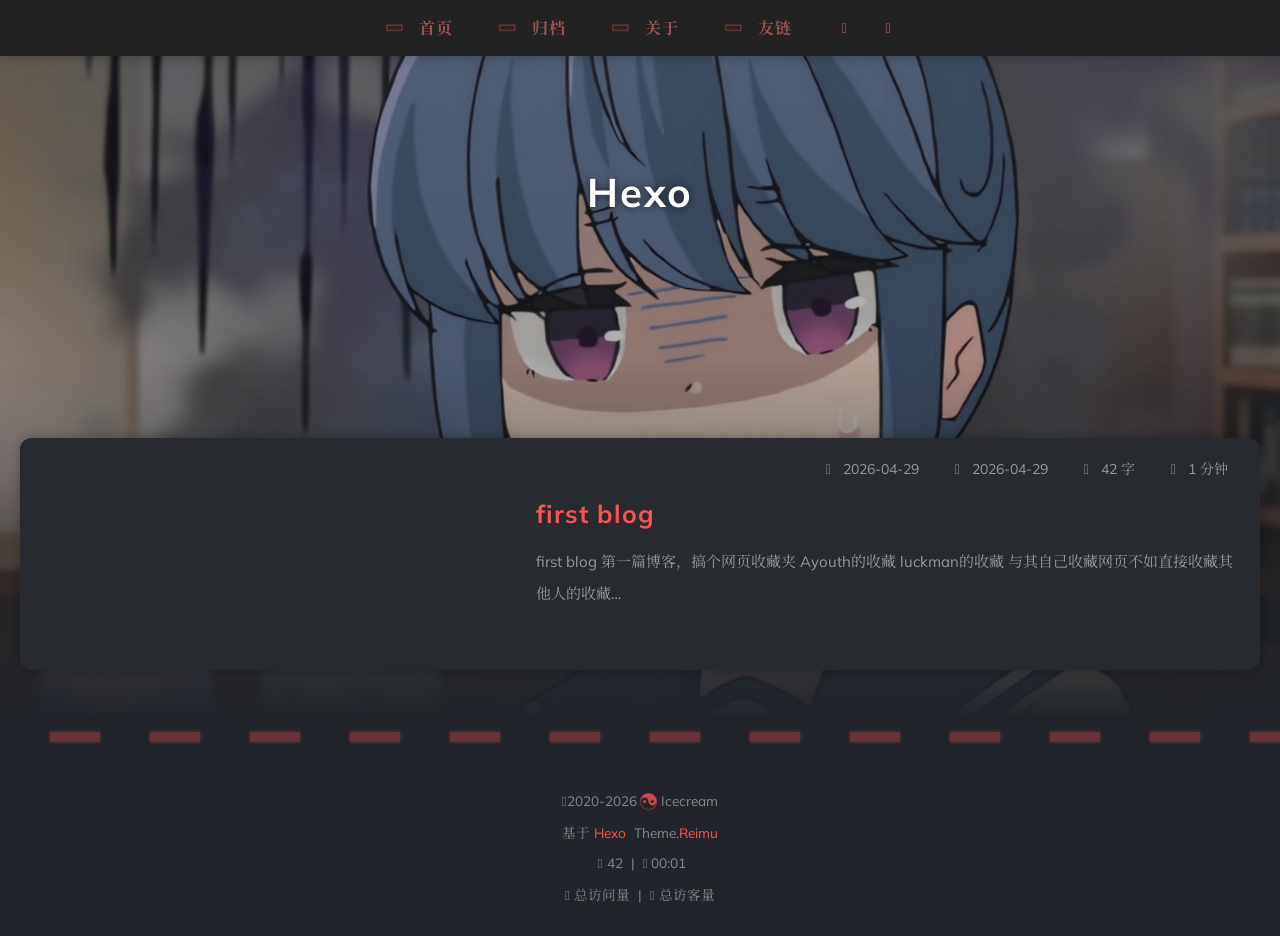
==== index.html @ 65145eee "Site updated: 2026-04-29 13:00:33" ====
<!DOCTYPE html>
  <html lang="zh-CN"  
      data-theme-mode="true"
  >
  <head>
  <meta charset="utf-8">
  
  
  
  <script>window.REIMU_CONFIG = {};window.REIMU_CONFIG.icon_font = '4552607_ex15nbittbh';window.REIMU_CONFIG.clipboard_tips = {"success":{"zh-CN":"复制成功 (*^▽^*)"},"fail":{"zh-CN":"复制失败 (ﾟ⊿ﾟ)ﾂ"},"copyright":{"enable":false,"count":50,"license_type":"by-nc-sa"}};window.REIMU_CONFIG.clipboard_tips.copyright.content = '本博客所有文章除特别声明外，均采用 BY-NC-SA 许可协议。转载请注明出处！';window.REIMU_CONFIG.outdate = {"enable":true,"daysAgo":180,"message":{"en":"This article was last updated on {time}. Please note that the content may no longer be applicable.","zh-CN":"本文最后更新于 {time}，请注意文中内容可能已不适用。","zh-TW":"本文最後更新於 {time}，請注意文中內容可能已不適用。","ja":"この記事は最終更新日：{time}。記載内容が現在有効でない可能性がありますのでご注意ください。","pt-BR":"Este artigo foi atualizado pela última vez em {time}. Observe que o conteúdo pode não ser mais aplicável."}};window.REIMU_CONFIG.code_block = {"expand":true};window.REIMU_CONFIG.base = 'http://example.com';window.REIMU_CONFIG.relative = '/';</script>
  <title>
    Hexo
  </title>
  <meta name="viewport" content="width=device-width, initial-scale=1, shrink-to-fit=no">
    <link rel="preconnect" href="https://fonts.gstatic.com" crossorigin><link rel="preload" as="style" href="https://fonts.googleapis.com/css?family=Mulish:400,400italic,700,700italic|Noto Serif SC:400,400italic,700,700italic&display=swap"><link rel="stylesheet" href="https://fonts.googleapis.com/css?family=Mulish:400,400italic,700,700italic|Noto Serif SC:400,400italic,700,700italic&display=swap" media="print" onload="this.media='all'">
    <link rel="preload" href="//at.alicdn.com/t/c/font_4552607_ex15nbittbh.woff2" as="font" type="font/woff2" crossorigin="anonymous">
    
<link rel="stylesheet" href="/css/loader.css">

    <meta name="description" content="随便整的网站">
<meta property="og:type" content="website">
<meta property="og:title" content="Hexo">
<meta property="og:url" content="http://example.com/index.html">
<meta property="og:site_name" content="Hexo">
<meta property="og:description" content="随便整的网站">
<meta property="og:locale" content="zh_CN">
<meta property="og:image" content="http://example.com/images/banner.webp">
<meta property="article:author" content="Icecream">
<meta name="twitter:card" content="summary">
<meta name="twitter:image" content="http://example.com/images/banner.webp">
    <link rel="alternate" href="/atom.xml" title="Hexo" type="application/atom+xml">
    <link rel="shortcut icon" href="/images/favicon.ico">
  
<link rel="stylesheet" href="/css/style.css">

  <link rel="preload" as="style" onload="this.onload=null;this.rel='stylesheet'" href="https://npm.webcache.cn/photoswipe@5.4.4/dist/photoswipe.css" integrity="sha384-IfxC36XL/toUyJ939C73PcgMuRzAZuIzZxE38drsmO5p6jD7ei+Zx/1oA/0l8ysE" crossorigin="anonymous">
      <link rel="preload" as="style" onload="this.onload=null;this.rel='stylesheet'" href="https://npm.webcache.cn/katex@0.16.24/dist/katex.min.css" integrity="sha384-tTgKLjMYmJr94v8qu2PE5MUGSMbyN2xiH266JUB3gpm8vnnJywd1dWSOEfrFz+YI" crossorigin="anonymous">
    
<script src="https://npm.webcache.cn/pace-js@1.2.4/pace.min.js" integrity="sha384-k6YtvFUEIuEFBdrLKJ3YAUbBki333tj1CSUisai5Cswsg9wcLNaPzsTHDswp4Az8" crossorigin="anonymous"></script>

    
<link rel="stylesheet" href="https://npm.webcache.cn/@reimujs/aos@0.1.2/dist/aos.css" integrity="sha384-GMRP93c6Hkz9JVKGAuRR3nTS7M07RwPgTFenXiosjq2VbVgvdDNcz1g6Mkj8AONa" crossorigin="anonymous">

<meta name="generator" content="Hexo 7.3.0"></head>

  <body>
      <div id='loader'>
    <div class="loading-left-bg loading-bg"></div>
    <div class="loading-right-bg loading-bg"></div>
    <div class="spinner-box">
      <div class="loading-taichi rotate">
          <img src="/images/loading.gif" alt="loading" />
      </div>
      <div class="loading-word">少女转圈中...</div>
    </div>
  </div>
  <script>
    var time = null;
    var loaderEl = document.getElementById('loader');
    var startLoading = () => {
      time = Date.now();
      loaderEl.classList.remove("loading");
    }
    var hideLoader = () => {
      document.body.style.overflow = 'auto';
      loader.classList.add('loading');
    };

    var endLoading = () => {
      if (!time) {
        hideLoader();
      } else {
        if (Date.now() - time > 500) {
          time = null;
          hideLoader();
        } else {
          setTimeout(endLoading, 500 - (Date.now() - time));
          time = null;
        }
      }
    }
    window.addEventListener('DOMContentLoaded', endLoading);
    loaderEl.addEventListener('click', endLoading);
  </script>
<div id="copy-tooltip"></div>
<div id="heatmap-tooltip"></div>


    <div id="container">
      <div id="wrap">
        <div id="header-nav">
  <nav id="main-nav" aria-label="Primary navigation">
        <a class="main-nav-link-wrap" href="/">
            <div class="main-nav-icon icon rotate">
                &#xe62b;
            </div>
          <span class="main-nav-link">首页</span>
        </a>
        <a class="main-nav-link-wrap" href="/archives">
            <div class="main-nav-icon icon rotate">
                &#xe62b;
            </div>
          <span class="main-nav-link">归档</span>
        </a>
        <a class="main-nav-link-wrap" href="/about">
            <div class="main-nav-icon icon rotate">
                &#xe62b;
            </div>
          <span class="main-nav-link">关于</span>
        </a>
        <a class="main-nav-link-wrap" href="/friend">
            <div class="main-nav-icon icon rotate">
                &#xe62b;
            </div>
          <span class="main-nav-link">友链</span>
        </a>
    <a id="main-nav-toggle" class="nav-icon" aria-label="Toggle navigation" role="button"></a>
  </nav>
  <nav id="sub-nav" aria-label="Secondary navigation">
      <a id="nav-rss-link" class="nav-icon" href="/atom.xml" title="RSS 订阅" aria-label="RSS 订阅" target="_blank"></a>
  </nav>
</div>
<header id="header" aria-label="Site header">
      <picture>
      </picture>
        <img  fetchpriority="high" src="/images/banner.jpg" alt="">
  <div id="header-outer">
    <div id="header-title">
          <span id="logo">
            <h1 data-aos="slide-up">Hexo</h1>
          </span>
        <h2 id="subtitle-wrap" data-aos="slide-down">
        </h2>
    </div>
  </div>
</header>

        <div id="content" aria-label="Page content"  >
          <aside id="sidebar" aria-label="Sidebar">
  <div class="sidebar-wrapper-container ">
  <div class="sidebar-wrapper">
    <div class="sidebar-wrap" data-aos="fade-up">
        <div class="sidebar-author">
  <img data-src="/avatar/avatar.webp" data-sizes="auto" alt="Icecream" class="lazyload">
  <div class="sidebar-author-name">Icecream</div>
  <div class="sidebar-description">随便整的网站</div>
</div>
<div class="sidebar-state">
  <div class="sidebar-state-article">
    <div>文章</div>
    <div class="sidebar-state-number">1</div>
  </div>
  <div class="sidebar-state-category">
    <div>分类</div>
    <div class="sidebar-state-number">0</div>
  </div>
  <div class="sidebar-state-tag">
    <div>标签</div>
    <div class="sidebar-state-number">0</div>
  </div>
</div>
<div class="sidebar-social" >
</div>
<div class="sidebar-menu">
      <div class="sidebar-menu-link-wrap">
        <a class="sidebar-menu-link-dummy" href="/" aria-label="首页"></a>
          <div class="sidebar-menu-icon icon rotate">
              &#xe62b;
          </div>
        <div class="sidebar-menu-link">首页</div>
      </div>
      <div class="sidebar-menu-link-wrap">
        <a class="sidebar-menu-link-dummy" href="/archives" aria-label="归档"></a>
          <div class="sidebar-menu-icon icon rotate">
              &#xe62b;
          </div>
        <div class="sidebar-menu-link">归档</div>
      </div>
      <div class="sidebar-menu-link-wrap">
        <a class="sidebar-menu-link-dummy" href="/about" aria-label="关于"></a>
          <div class="sidebar-menu-icon icon rotate">
              &#xe62b;
          </div>
        <div class="sidebar-menu-link">关于</div>
      </div>
      <div class="sidebar-menu-link-wrap">
        <a class="sidebar-menu-link-dummy" href="/friend" aria-label="友链"></a>
          <div class="sidebar-menu-icon icon rotate">
              &#xe62b;
          </div>
        <div class="sidebar-menu-link">友链</div>
      </div>
</div>

    </div>
  </div>
  <div class="sidebar-widget">
  </div>
  </div>
</aside>

          <section id="main" aria-label="Main content">      <div class="post-wrapper">
  <div class="post-wrap left" data-aos="fade-up">
      <a class="post-link" href="/2026/04/29/first-blog/" aria-label="first blog" title="first blog"></a>
    <div class="post-cover left">
        <img data-src="/images/yurucamp_reading.png" data-sizes="auto" alt="first blog" class="lazyload">
    </div>
    <div class="post-info">
      <div class="post-meta">
        <span><span class="icon-calendar"></span>2026-04-29</span>
          <span><span class="icon-calendar-plus"></span>2026-04-29</span>
        <span><span class="icon-pencil"></span>42 字</span>
        <span><span class="icon-clock"></span>1 分钟</span>
      </div>
      <h2 class="post-title">first blog</h2>
      <article class="post-article">
           first blog
第一篇博客，搞个网页收藏夹

Ayouth的收藏
luckman的收藏

与其自己收藏网页不如直接收藏其他人的收藏…

      </article>
    </div>
  </div>
</div>

</section>
        </div>
        <footer id="footer" aria-label="Site footer">
  <div style="width: 100%; overflow: hidden">
    <div class="footer-line"></div>
  </div>
  <div id="footer-info">
    <div>
      <span class="icon-copyright"></span>
        2020-2026
        <span class="footer-info-sep rotate"></span>
      Icecream
    </div>
      <div>
        基于&nbsp;<a href="https://hexo.io/" rel="noopener nofollow noreferrer" target="_blank">Hexo</a>&nbsp;
        Theme.<a href="https://github.com/D-Sketon/hexo-theme-reimu" rel="noopener nofollow noreferrer" target="_blank">Reimu</a>
      </div>
      <div>
        <span class="icon-brush"></span>
        42
        &nbsp;|&nbsp;
        <span class="icon-coffee"></span>
        00:01
      </div>
      <div>
        <span class="icon-eye"></span>
        <span id="busuanzi_container_site_pv">总访问量&nbsp;<span id="busuanzi_value_site_pv"></span></span>
        &nbsp;|&nbsp;
        <span class="icon-user"></span>
        <span id="busuanzi_container_site_uv">总访客量&nbsp;<span id="busuanzi_value_site_uv"></span></span>
      </div>
  </div>
</footer>

          <div class="sidebar-top">
            <div class="sidebar-top-taichi rotate"></div>
            <div class="arrow-up"></div>
          </div>
        <div id="mask" class="hide"></div>
      </div>
      <nav id="mobile-nav" aria-label="Mobile navigation">
  <div class="sidebar-wrap">
      <div class="sidebar-author">
  <img data-src="/avatar/avatar.webp" data-sizes="auto" alt="Icecream" class="lazyload">
  <div class="sidebar-author-name">Icecream</div>
  <div class="sidebar-description">随便整的网站</div>
</div>
<div class="sidebar-state">
  <div class="sidebar-state-article">
    <div>文章</div>
    <div class="sidebar-state-number">1</div>
  </div>
  <div class="sidebar-state-category">
    <div>分类</div>
    <div class="sidebar-state-number">0</div>
  </div>
  <div class="sidebar-state-tag">
    <div>标签</div>
    <div class="sidebar-state-number">0</div>
  </div>
</div>
<div class="sidebar-social" >
</div>
<div class="sidebar-menu">
      <div class="sidebar-menu-link-wrap">
        <a class="sidebar-menu-link-dummy" href="/" aria-label="首页"></a>
          <div class="sidebar-menu-icon icon rotate">
              &#xe62b;
          </div>
        <div class="sidebar-menu-link">首页</div>
      </div>
      <div class="sidebar-menu-link-wrap">
        <a class="sidebar-menu-link-dummy" href="/archives" aria-label="归档"></a>
          <div class="sidebar-menu-icon icon rotate">
              &#xe62b;
          </div>
        <div class="sidebar-menu-link">归档</div>
      </div>
      <div class="sidebar-menu-link-wrap">
        <a class="sidebar-menu-link-dummy" href="/about" aria-label="关于"></a>
          <div class="sidebar-menu-icon icon rotate">
              &#xe62b;
          </div>
        <div class="sidebar-menu-link">关于</div>
      </div>
      <div class="sidebar-menu-link-wrap">
        <a class="sidebar-menu-link-dummy" href="/friend" aria-label="友链"></a>
          <div class="sidebar-menu-icon icon rotate">
              &#xe62b;
          </div>
        <div class="sidebar-menu-link">友链</div>
      </div>
</div>

  </div>
</nav>

    </div>
    
<script src="https://npm.webcache.cn/lazysizes@5.3.2/lazysizes.min.js" integrity="sha384-3gT&#x2F;vsepWkfz&#x2F;ff7PpWNUeMzeWoH3cDhm&#x2F;A8jM7ouoAK0&#x2F;fP&#x2F;9bcHHR5kHq2nf+e" crossorigin="anonymous"></script>


<script src="https://npm.webcache.cn/clipboard@2.0.11/dist/clipboard.min.js" integrity="sha384-J08i8An&#x2F;QeARD9ExYpvphB8BsyOj3Gh2TSh1aLINKO3L0cMSH2dN3E22zFoXEi0Q" crossorigin="anonymous"></script>




<script src="/js/script.js"></script>


  
<script src="/js/aos.js"></script>

  <script>
    var aosInit = () => {
      AOS.init({
        duration: 1000,
        easing: "ease",
        once: true,
        offset: 50,
      });
    };
    if (document.readyState === 'loading') {
      document.addEventListener('DOMContentLoaded', aosInit);
    } else {
      aosInit();
    }
  </script>


<script src="/js/pjax_script.js" data-pjax></script>









<div id="lazy-script">
  <div>
  </div>
</div>


  <script>
    console.log(String.raw`%c 
 ______     ______     __     __    __     __  __    
/\  == \   /\  ___\   /\ \   /\ "-./  \   /\ \/\ \   
\ \  __<   \ \  __\   \ \ \  \ \ \-./\ \  \ \ \_\ \  
 \ \_\ \_\  \ \_____\  \ \_\  \ \_\ \ \_\  \ \_____\ 
  \/_/ /_/   \/_____/   \/_/   \/_/  \/_/   \/_____/ 
                                                  
`,'color: #ff5252;')
    console.log('%c Theme.Reimu v' + '1.12.3' + ' %c https://github.com/D-Sketon/hexo-theme-reimu ', 'color: white; background: #ff5252; padding:5px 0;', 'padding:4px;border:1px solid #ff5252;')
  </script>
  

<script data-pjax>
  var updateTime = _$('#post-update-time')?.innerHTML;

  if (updateTime) {
    const update = new Date(updateTime);
    const now = new Date();
    const diff = now - update;
    const days = diff / 86400000;
    const { daysAgo, message: template } = window.REIMU_CONFIG.outdate;
    if (days >= daysAgo) {
      let message = `This article was last updated on ${updateTime}. Please note that the content may no longer be applicable.`;
      if (typeof template === 'string') {
        message = template.replace(/{time}/, updateTime);
      } else if (typeof template === 'object') {
        const lang = document.documentElement.lang;
        const messageKey = Object.keys(template).find(key => key.toLowerCase() === lang.toLowerCase());
        if (messageKey && template[messageKey]) {
          message = template[messageKey].replace(/{time}/, updateTime);
        }
      }
      const blockquote = _$('#outdate-blockquote');
      if (blockquote) {
        blockquote.querySelectorAll('p')[1].innerText = message;
        blockquote.style.display = 'flow-root';
      }
    }
  }
</script>

  
<script src="https://npm.webcache.cn/busuanzi@2.3.0/bsz.pure.mini.js" integrity="sha384-0M75wtSkhjIInv4coYlaJU83+OypaRCIq2SukQVQX04eGTCBXJDuWAbJet56id+S" crossorigin="anonymous" async></script>


<script>
  if ('serviceWorker' in navigator) {
    navigator.serviceWorker.getRegistrations().then((registrations) => {
      for (let registration of registrations) {
        registration.unregister();
      }
    });
  }
</script>

    
<script src="https://npm.webcache.cn/katex@0.16.24/dist/katex.min.js" integrity="sha384-MWNUH0WmtsYGhn2cbH6ELRCbf9LG3QDqCC+gqPB3IBNO35xjZK3Ejb6oONRpDbPg" crossorigin="anonymous" defer data-pjax></script>

    
<script src="https://npm.webcache.cn/katex@0.16.24/dist/contrib/auto-render.min.js" integrity="sha384-hCXGrW6PitJEwbkoStFjeJxv+fSOOQKOPbJxSfM6G5sWZjAyWhXiTIIAmQqnlLlh" crossorigin="anonymous" defer onload="renderMathInElement(_$(&#39;article&#39;), {delimiters: [{left: &#39;$$&#39;, right: &#39;$$&#39;, display: true},{left: &#39;$&#39;, right: &#39;$&#39;, display: false}]});" data-pjax></script>

  


  </body>
  </html>
---- css/loader.css ----
[data-theme='dark'] #loader .loading-bg {
  background-color: rgba(37,37,37,0.9);
}
[data-theme='dark'] #loader .spinner-box .loading-word {
  color: var(--red-1, #ff5252);
}
#loader .loading-bg {
  position: fixed;
  z-index: 1000;
  width: 50%;
  height: 100%;
  background-color: rgba(255,255,255,0.9);
  transition: 0.8s;
}
#loader .loading-right-bg {
  right: 0;
}
#loader .spinner-box {
  position: fixed;
  z-index: 1001;
  display: flex;
  justify-content: center;
  align-items: center;
  width: 100%;
  height: 100vh;
  opacity: 1;
  transition: 0.5s;
}
#loader .spinner-box .loading-taichi {
  opacity: 0.8;
}
#loader .spinner-box .rotate {
  animation: rotate-all 2s linear infinite;
}
#loader .spinner-box .loading-word {
  position: absolute;
  color: var(--red-1, #ff5252);
  top: calc(50% + 110px);
  left: 50%;
  transform: translate(-50%, -50%);
  font: 700 1.2rem  'Mulish','Noto Serif SC', '-apple-system','PingFang SC','Microsoft YaHei','sans-serif';
}
#loader.loading .loading-left-bg {
  transform: translate(-100%, 0);
}
#loader.loading .loading-right-bg {
  transform: translate(100%, 0);
}
#loader.loading .spinner-box {
  opacity: 0;
  visibility: hidden;
}
@keyframes rotate-all {
  100% {
    transform: rotate(360deg);
  }
}
---- css/style.css ----
:root {
  --red-0: #ff0000;
  --red-1: #ff5252;
  --red-2: #ff7c7c;
  --red-3: #ffafaf;
  --red-4: #ffd0d0;
  --red-5: #ffecec;
  --red-5-5: #fff3f3;
  --red-6: #fff7f7;
  --grey-9: #888;
  --grey-7: var(--color-default);
  --color-archive-year: #000;
  --color-default: #444;
  --color-border: var(--red-3);
  --color-link: var(--red-1);
  --color-background: #eee;
  --color-code-background: #f8f8f8;
  --color-header-background: rgba(255,255,255,0.9);
  --color-footer-background: #fff;
  --color-mobile-nav-background: #fff;
  --color-wrap: #fff;
  --color-sticky: #fff;
  --color-h2-border: #eee;
  --color-meta-shadow: var(--red-6);
  --color-hover-shadow: rgba(120,120,120,0.15);
  --color-h2-after: var(--red-1);
  --color-red-6-shadow: rgba(255, 78, 78, 0.6);
  --color-red-3-shadow: rgba(255, 78, 78, 0.3);
  --highlight-nav: #f5f5f5;
  --highlight-scrollbar: #d6d6d6;
  --highlight-background: #fdfdfd;
  --highlight-selection: #e9e9e988;
  --highlight-foreground: #24292e;
  --highlight-comment: #7d7d7d;
  --highlight-red: #d73a49;
  --highlight-orange: #e36209;
  --highlight-yellow: #cb911d;
  --highlight-green: #22863a;
  --highlight-aqua: #005cc5;
  --highlight-blue: #032f62;
  --highlight-purple: #6f42c1;
  --highlight-deletion: #b31d28;
  --highlight-deletion-bg: #ffeef0;
  --highlight-addition: #22863a;
  --highlight-addition-bg: #f0fff4;
  --cursor-default: url("../images/cursor/reimu-cursor-default.png"), auto;
  --cursor-pointer: url("../images/cursor/reimu-cursor-pointer.png"), pointer;
  --cursor-text: url("../images/cursor/reimu-cursor-text.png"), text;
  --footer-icon: url("../images/taichi.png");
  --sponsor-icon: url("../images/taichi.png");
  --top-icon: url("../images/taichi.png");
  --shadow-meta: 0 0 5px 2px var(--color-meta-shadow);
  --shadow-meta-hover: 0 0 6px 4px var(--color-meta-shadow);
  --shadow-card: 0 0 10px 2px var(--color-hover-shadow);
  --shadow-card-hover: 0 0 10px 4px var(--color-hover-shadow);
  --shadow-red-6-shadow: 0 0 8px var(--color-red-6-shadow);
}
[data-theme='dark']:root {
  --red-0: var(--red-1);
  --red-4: rgba(255, 208, 208, 0.5);
  --red-5: rgba(255,228,228,0.15);
  --red-5-5: rgba(255,236,236,0.05);
  --red-6: rgba(255, 243, 243, 0.2);
  --color-archive-year: #999;
  --color-default: #999;
  --color-border: var(--red-5);
  --color-background: #21252b;
  --color-code-background: rgba(232,232,232,0.1);
  --color-header-background: #222;
  --color-footer-background: #21252b;
  --color-mobile-nav-background: #21252b;
  --color-wrap: #272b30;
  --color-h2-border: #47474a;
  --color-meta-shadow: rgba(0,0,0,0.2);
  --color-hover-shadow: rgba(0,0,0,0.2);
  --highlight-nav: #222830;
  --highlight-scrollbar: #454d59;
  --highlight-background: #1e2027;
  --highlight-selection: #51515155;
  --highlight-foreground: #c9d1d9;
  --highlight-comment: #8b949e;
  --highlight-red: #ff7b72;
  --highlight-orange: #ffa657;
  --highlight-yellow: #ffcc66;
  --highlight-green: #7ee787;
  --highlight-aqua: #a5d6ff;
  --highlight-blue: #79c0ff;
  --highlight-purple: #d2a8ff;
  --highlight-deletion: #ffa198;
  --highlight-deletion-bg: #490202;
  --highlight-addition: #7ee787;
  --highlight-addition-bg: #04260f;
}
[data-theme='dark']:root img {
  filter: brightness(70%);
}
[data-theme='dark']:root .pswp__img {
  opacity: 1;
  filter: none;
  animation: none;
}
[data-theme='dark']:root img.lazyloaded {
  opacity: 1;
  animation: blur-darken 0.8s ease-in-out forwards;
}
body [data-aos='fade-up'] {
  transform: translate3d(0, 30px, 0);
}
body [data-aos='zoom-in'] {
  transform: scale(0.8);
}
[data-aos^=fade],
[data-aos^=zoom] {
  transition-property: all !important;
}
@keyframes blur {
  0% {
    filter: blur(10px);
  }
  to {
    filter: blur(0);
  }
}
@keyframes blur-darken {
  0% {
    filter: blur(10px) brightness(70%);
  }
  to {
    filter: blur(0) brightness(70%);
  }
}
@keyframes fade-in-blur {
  0% {
    opacity: 0;
    filter: blur(10px);
  }
  100% {
    opacity: 1;
    filter: blur(0);
  }
}
@keyframes rotate-all {
  100% {
    transform: rotate(360deg);
  }
}
@keyframes transform-all {
  100% {
    transform: translateX(-100px);
  }
}
.article-entry h1 {
  font-size: 2.25em;
}
.article-entry h2 {
  font-size: 1.75em;
  position: relative;
}
.article-entry h2:before {
  content: '';
  position: absolute;
  width: 100%;
  border-bottom: 1px solid var(--color-h2-border);
  bottom: -15px;
  box-sizing: unset;
  transition: 1s;
}
.article-entry h2:after {
  content: '';
  position: absolute;
  background: var(--color-h2-after);
  width: 1em;
  height: 7px;
  bottom: -18px;
  left: 0;
  border-radius: 8px;
  box-shadow: var(--shadow-red-6-shadow);
  transition: 0.3s;
}
.article-entry h2:hover:after {
  width: 3em;
}
.article-entry h3 {
  font-size: 1.5em;
}
.article-entry h4 {
  font-size: 1.25em;
}
.article-entry h5 {
  font-size: 1em;
}
.article-entry h6 {
  font-size: 1em;
  color: var(--grey-9);
}
.article-entry hr {
  margin: 12px 0;
  opacity: 0.3;
  height: 4px;
  background-image: linear-gradient(to right, var(--red-0) 50%, transparent 0%);
  background-size: 50px 4px;
  background-repeat: repeat-x;
  border: none;
  filter: drop-shadow(0px 0px 2px var(--red-1));
  transition: opacity 0.3s, color 0.3s;
}
.article-entry hr:hover {
  opacity: 0.5;
}
.article-entry strong {
  font-weight: bold;
}
.article-entry em,
.article-entry cite {
  font-style: italic;
}
.article-entry sup,
.article-entry sub {
  font-size: 0.75em;
  line-height: 0;
  position: relative;
  vertical-align: baseline;
}
.article-entry sup {
  top: -0.5em;
}
.article-entry sub {
  bottom: -0.2em;
}
.article-entry small {
  font-size: 0.85em;
}
.article-entry acronym,
.article-entry abbr {
  text-decoration: none;
  border-bottom: 1px dotted;
}
.article-entry ul,
.article-entry ol,
.article-entry dl {
  margin: 0 20px;
  line-height: 1.67;
}
.article-entry ul ul,
.article-entry ol ul,
.article-entry ul ol,
.article-entry ol ol {
  margin-top: 0;
  margin-bottom: 0;
}
.article-entry ul {
  list-style: disc;
}
.article-entry ol {
  list-style: decimal;
}
.article-entry dt {
  font-weight: bold;
}
@font-face {
  font-family: 'iconfont';
  src: url("//at.alicdn.com/t/c/font_4552607_ex15nbittbh.woff2") format('woff2');
  font-display: swap;
}
.archives-tag-list-link:before {
  font-family: 'iconfont';
  content: '\e622';
}
.archives-category-list-link:before {
  font-family: 'iconfont';
  content: '\e604';
}
.article-date-link:before {
  font-family: 'iconfont';
  content: '\e606';
}
.article-category-link:before {
  font-family: 'iconfont';
  content: '\e604';
}
.article-tag-list-link:before {
  font-family: 'iconfont';
  content: '\e622';
}
.article-comment-link:before {
  font-family: 'iconfont';
  content: '\e608';
}
.icon-copyright:before {
  font-family: 'iconfont';
  content: '\e60a';
}
.icon-brush:before {
  font-family: 'iconfont';
  content: '\e618';
}
.icon-coffee:before {
  font-family: 'iconfont';
  content: '\e607';
}
.icon-eye:before {
  font-family: 'iconfont';
  content: '\e60f';
}
.icon-user:before {
  font-family: 'iconfont';
  content: '\e628';
}
#main-nav-toggle:before {
  font-family: 'iconfont';
  content: '\e62f';
}
#nav-rss-link:before {
  font-family: 'iconfont';
  content: '\e61f';
}
#nav-search-btn:before {
  font-family: 'iconfont';
  content: '\e631';
}
#nav-sun-btn:before {
  font-family: 'iconfont';
  content: '\e621';
}
#nav-moon-btn:before {
  font-family: 'iconfont';
  content: '\e617';
}
#nav-circle-half-stroke-btn:before {
  font-family: 'iconfont';
  content: '\e641';
}
#nav-language-btn:before {
  font-family: 'iconfont';
  content: '\e642';
}
.icon-copy:before {
  font-family: 'iconfont';
  content: '\e60c';
}
.icon-chevron-down:before {
  font-family: 'iconfont';
  content: '\e609';
}
.icon-check:before {
  font-family: 'iconfont';
  content: '\e636';
}
.icon-times:before {
  font-family: 'iconfont';
  content: '\e637';
}
.icon-calendar:before {
  font-family: 'iconfont';
  content: '\e605';
}
.icon-calendar-plus:before {
  font-family: 'iconfont';
  content: '\e648';
}
.icon-pencil:before {
  font-family: 'iconfont';
  content: '\e61b';
}
.icon-clock:before {
  font-family: 'iconfont';
  content: '\e613';
}
.post-sticky:before {
  font-family: 'iconfont';
  content: '\e627';
}
.popup-btn-close:before {
  font-family: 'iconfont';
  content: '\e626';
}
.reimu-search-input-icon:before {
  font-family: 'iconfont';
  content: '\e631';
}
.ais-pagination--item__previous a:before {
  font-family: 'iconfont';
  content: '\e601';
}
.ais-pagination--item__next a:before {
  font-family: 'iconfont';
  content: '\e630';
}
.icon-github:before {
  content: '\e619';
}
.sidebar-toc-btn:before {
  font-family: 'iconfont';
  content: '\e633';
}
.sidebar-common-btn:before {
  font-family: 'iconfont';
  content: '\e632';
}
.sidebar-top .arrow-up:before {
  font-family: 'iconfont';
  content: '\e634';
}
.icon-link:before {
  font-family: 'iconfont';
  content: '\e639';
}
.icon-globe:before {
  font-family: 'iconfont';
  content: '\e638';
}
.icon-creative-commons:before {
  font-family: 'iconfont';
  content: '\e63a';
}
.icon-taichi:before {
  font-family: 'iconfont';
  content: '\e62b';
}
.icon-image:before {
  font-family: 'iconfont';
  content: '\e63f';
}
.icon {
  font-family: 'iconfont';
}
html,
body,
div,
span,
applet,
object,
iframe,
h1,
h2,
h3,
h4,
h5,
h6,
p,
blockquote,
pre,
a,
abbr,
acronym,
address,
big,
cite,
code,
del,
dfn,
em,
img,
ins,
kbd,
q,
s,
samp,
small,
strike,
strong,
sub,
sup,
tt,
var,
dl,
dt,
dd,
ol,
ul,
li,
fieldset,
form,
label,
legend,
table,
caption,
tbody,
tfoot,
thead,
tr,
th,
td {
  margin: 0;
  padding: 0;
  border: 0;
  outline: 0;
  font-weight: inherit;
  font-style: inherit;
  font-family: inherit;
  font-size: 100%;
  vertical-align: baseline;
}
body {
  line-height: 1;
  color: #000;
  background: #fff;
}
ol,
ul {
  list-style: none;
}
table {
  border-collapse: separate;
  border-spacing: 0;
  vertical-align: middle;
}
caption,
th,
td {
  text-align: left;
  font-weight: normal;
  vertical-align: middle;
}
a img {
  border: none;
}
h1,
h2,
h3,
h4,
h5,
h6 {
  font-weight: 700;
}
input,
button {
  margin: 0;
  padding: 0;
}
input::-moz-focus-inner,
button::-moz-focus-inner {
  border: 0;
  padding: 0;
}
html,
body,
#container {
  height: 100%;
  scroll-behavior: smooth;
  cursor: var(--cursor-default);
}
body {
  width: 100%;
  background: var(--color-background);
  -webkit-text-size-adjust: 100%;
  -webkit-font-smoothing: antialiased;
  text-size-adjust: 100%;
  font-family: 'Mulish','Noto Serif SC', '-apple-system','PingFang SC','Microsoft YaHei','sans-serif';
  transition: background 1s;
  text-autospace: normal;
  color: var(--color-default);
}
body ::selection {
  background: var(--red-1);
  color: #fff;
}
a,
button {
  cursor: var(--cursor-pointer) !important;
}
.site-search input {
  cursor: var(--cursor-text) !important;
}
#main span:not(button span),
#main p:not(button p),
#main code,
#main kbd,
#main input,
#main textarea {
  cursor: var(--cursor-text) !important;
}
#main nav span {
  cursor: var(--cursor-default) !important;
}
#container {
  position: relative;
}
.mobile-nav-on {
  overflow: hidden !important;
}
#wrap {
  position: absolute;
  z-index: 1;
  top: 0;
  left: 0;
  height: 100%;
  width: 100%;
  transition: 1s;
  background: var(--color-background);
}
#main {
  flex: 1;
  padding: 0 20px;
  max-width: 100%;
  box-sizing: border-box;
}
@media screen and (max-width: 959px) {
  #main {
    min-width: 100%;
  }
}
@media screen and (max-width: 767px) {
  #main {
    padding: 0 16px;
  }
}
#content {
  position: relative;
  display: flex;
  padding-top: 8px;
  align-items: stretch;
  max-width: 1350px;
  margin: 0 auto;
  overflow: visible;
}
@media screen and (min-width: 960px) {
  .sidebar-left #main,
  .sidebar-right #main {
    padding: 0;
    width: 73%;
    max-width: calc(100% - 268px - 64px);
    margin: 0 16px;
  }
}
#content.sidebar-right {
  flex-direction: row-reverse;
}
#mask {
  z-index: 1000;
  position: fixed;
  top: 0;
  left: 0;
  width: 100%;
  height: 100%;
  background: rgba(0,0,0,0.3);
  backdrop-filter: blur(3px);
  -webkit-backdrop-filter: blur(3px);
  opacity: 1;
  transition: 0.3s;
}
#mask.hide {
  opacity: 0;
  visibility: hidden;
}
#header {
  min-height: 400px;
  height: 35vh;
  position: relative;
}
#header img {
  position: absolute;
  top: 0;
  left: 0;
  width: 100%;
  height: 180%;
  z-index: -2;
  user-select: none;
  display: block;
  object-fit: cover;
  transition: 0.3s;
  -webkit-mask: linear-gradient(to top, transparent, #fff 50%);
  mask: linear-gradient(to top, transparent, #fff 50%);
}
@media screen and (max-width: 959px) {
  #header img {
    height: 120%;
  }
}
@media screen and (max-width: 767px) {
  #header img {
    height: 100%;
  }
}
#header-outer {
  height: 100%;
  position: relative;
  max-width: 100%;
}
[data-theme='dark'] #header-nav:hover {
  background: var(--color-header-background);
}
#header-nav {
  position: fixed;
  top: 0;
  left: 0;
  right: 0;
  display: flex;
  justify-content: center;
  background: var(--color-header-background);
  box-shadow: var(--shadow-card);
  transition: background 1s, top 0.3s;
  z-index: 200;
}
#header-nav:hover {
  background: rgba(255,255,255,0.95);
}
#header-nav.header-nav-hidden {
  top: -80px;
}
#header-title {
  font-weight: 700;
  text-align: center;
  position: absolute;
  top: 50%;
  margin: -20px 2.5% 0;
  width: 95%;
  opacity: 0;
  filter: blur(8px);
  will-change: transform, opacity, filter;
  animation: fade-in-blur 800ms ease-out 200ms forwards;
}
#logo,
#subtitle {
  text-decoration: none;
  color: #fff;
}
#logo {
  font-size: 40px;
  font-weight: 700;
  letter-spacing: 2px;
  display: inline-block;
  transform: translateY(-20%);
  text-shadow: 0 0 0.5rem rgba(0,0,0,0.7);
}
@media screen and (max-width: 959px) {
  #logo {
    font-size: 36px;
  }
}
@media screen and (min-width: 480px) and (max-width: 767px) {
  #logo {
    font-size: 30px;
  }
}
@media screen and (max-width: 479px) {
  #logo {
    font-size: 30px;
  }
}
#subtitle {
  font-size: 18px;
  font-weight: 400;
  letter-spacing: 1px;
  text-shadow: 0 0 5px rgba(0,0,0,0.7);
  width: 70%;
  margin: 0 auto;
  display: block;
  line-height: 1.5;
}
@media screen and (max-width: 959px) {
  #subtitle {
    font-size: 16px;
  }
}
@media screen and (min-width: 480px) and (max-width: 767px) {
  #subtitle {
    font-size: 14px;
  }
}
@media screen and (max-width: 479px) {
  #subtitle {
    font-size: 13px;
  }
}
#subtitle-wrap {
  margin-top: 18px;
}
#main-nav {
  display: flex;
  align-items: center;
}
.nav-icon,
.main-nav-link-wrap,
.main-nav-link,
.main-nav-icon {
  color: var(--red-0);
  opacity: 0.8;
  text-decoration: none;
  transition: 0.2s;
  padding: 20px 15px;
}
.nav-icon {
  text-align: center;
  font-size: 14px;
  width: 14px;
  height: 14px;
  will-change: transform;
}
.nav-icon:hover {
  opacity: 1;
  transform: scale(1.1);
}
[data-theme='dark'] .main-nav-link,
[data-theme='dark'] .nav-icon,
[data-theme='dark'] .main-nav-link-wrap {
  color: var(--red-2);
}
.main-nav-link-wrap {
  padding: 0 15px;
  display: flex;
  transition: 0.3s;
}
.main-nav-link-wrap:hover {
  opacity: 1;
}
@media screen and (max-width: 959px) {
  .main-nav-link-wrap {
    padding: 0 10px;
  }
}
@media screen and (max-width: 767px) {
  .main-nav-link-wrap {
    display: none;
  }
}
.main-nav-link-wrap:hover .main-nav-icon:before {
  transform: rotate(90deg) scale(1.1);
}
.main-nav-link-wrap:hover .main-nav-icon {
  transform: scale(1.1);
}
.main-nav-link-wrap:hover .main-nav-icon.rotate {
  transform: rotate(90deg) scale(1.1);
}
.main-nav-link {
  letter-spacing: 1px;
  font-weight: 700;
  opacity: 0.7;
}
.main-nav-icon {
  cursor: var(--cursor-pointer) !important;
  padding: 15px 5px;
  display: flex;
  align-items: center;
  font-size: 24px;
  font-weight: 400;
  transition: transform 0.3s, color 0.3s;
  will-change: transform;
}
.main-nav-icon.rotate {
  transform: rotate(90deg);
}
.main-nav-icon:before {
  font-size: 24px;
  font-weight: 400;
  transform: rotate(90deg);
  transition: transform 0.3s, color 0.3s;
  will-change: transform;
}
#main-nav-toggle {
  display: none;
}
@media screen and (max-width: 767px) {
  #main-nav-toggle {
    display: block;
  }
}
#sub-nav,
#i18n-nav {
  display: flex;
  align-items: center;
}
#nav-sun-btn:before,
#nav-moon-btn:before,
#nav-circle-half-stroke-btn:before {
  font-weight: 700;
}
#i18n-nav {
  margin-left: 8px;
}
.custom-dropdown {
  position: relative;
}
.select-selected {
  padding: 14px;
  color: var(--red-2);
  cursor: var(--cursor-pointer) !important;
  font-size: 14px;
  display: flex;
  align-items: center;
  justify-content: space-between;
}
.select-items {
  position: absolute;
  top: 100%;
  left: 0;
  right: 0;
  border-radius: 8px;
  background-color: var(--color-wrap);
  margin-top: 4px;
  interpolate-size: allow-keywords;
  height: 0;
  overflow: hidden;
  transition: height 0.3s ease, opacity 0.3s ease, transform 0.3s ease;
  opacity: 0;
  transform: translateY(-10px);
  pointer-events: none;
  z-index: 1;
  font-size: 14px;
  box-shadow: var(--shadow-card);
}
.select-items li {
  list-style: none;
  padding: 10px;
  cursor: var(--cursor-pointer) !important;
  color: var(--red-2);
  transition: 1s;
}
.select-items li:hover {
  color: #fff;
  background: var(--red-1);
}
.select-items.show {
  height: auto;
  opacity: 1;
  transform: translateY(0);
  pointer-events: auto;
}
.select-items li.selected {
  background: var(--red-1);
  color: #fff;
}
.hr-line {
  margin: 12px 36px;
  opacity: 0.3;
  height: 4px;
  background-image: linear-gradient(to right, var(--red-0) 50%, transparent 0%);
  background-size: 50px 4px;
  background-repeat: repeat-x;
  filter: drop-shadow(0px 0px 2px var(--red-1));
  transition: opacity 0.3s, color 0.3s;
}
.hr-line:hover {
  opacity: 0.5;
}
@media screen and (max-width: 767px) {
  .hr-line {
    margin: 12px 16px;
  }
}
.article-inner {
  background: var(--color-wrap);
  border-radius: 12px;
  display: flow-root;
  transition: 0.3s;
}
.article-meta {
  display: flex;
  flex-direction: column;
  padding: 20px 36px 0;
}
@media screen and (max-width: 767px) {
  .article-meta {
    padding: 20px 16px 0;
  }
}
.article-summary {
  margin: 0 0 20px 0 !important;
}
.article-date {
  display: flex;
}
.article-date-link {
  font-size: 14px;
  color: var(--red-1);
  background: var(--red-5);
  border-radius: 8px;
  padding: 10px 20px;
  margin: 0 12px 16px 0;
  box-shadow: var(--shadow-meta);
  transition: 0.3s;
}
.article-date-link:before {
  margin-right: 8px;
}
.article-entry {
  overflow: hidden;
  color: var(--color-default);
  padding: 0 36px;
}
.article-entry:before,
.article-entry:after {
  content: "";
  display: table;
}
.article-entry:after {
  clear: both;
}
@media screen and (max-width: 767px) {
  .article-entry {
    padding: 0 16px;
  }
}
.article-entry p,
.article-entry table {
  line-height: 1.67;
  margin: 16px 0;
}
.article-entry h1,
.article-entry h2,
.article-entry h3,
.article-entry h4,
.article-entry h5,
.article-entry h6 {
  font-weight: bold;
  line-height: 1.2em;
  margin: 1.2em 0 0.75em;
  word-wrap: break-word;
}
.article-entry h1 a:first-of-type,
.article-entry h2 a:first-of-type,
.article-entry h3 a:first-of-type,
.article-entry h4 a:first-of-type,
.article-entry h5 a:first-of-type,
.article-entry h6 a:first-of-type {
  font-family: 'iconfont';
  opacity: 0.5;
  margin-right: 4px;
  transition: 0.3s;
}
.article-entry h1 a:first-of-type:hover,
.article-entry h2 a:first-of-type:hover,
.article-entry h3 a:first-of-type:hover,
.article-entry h4 a:first-of-type:hover,
.article-entry h5 a:first-of-type:hover,
.article-entry h6 a:first-of-type:hover {
  opacity: 0.8;
  text-decoration: none !important;
}
.article-entry h2 {
  margin-bottom: 40px;
}
.article-entry a {
  color: var(--color-link);
  text-decoration: none;
  word-break: break-word;
}
.article-entry a:hover {
  text-decoration: underline;
}
.article-entry a:not(:has(code),
.article-entry h1 a,
.article-entry h2 a,
.article-entry h3 a,
.article-entry h4 a,
.article-entry h5 a,
.article-entry h6 a,
.article-entry .post-link-card a,
.article-entry .friend-item-wrap a,
.article-entry a.article-gallery-item,
.article-entry .nav-tabs a)::after {
  font-family: 'iconfont';
  content: '\e639';
  font-size: 0.5em;
  margin: 0 0.5em;
  vertical-align: middle;
  font-style: normal;
}
.article-entry a:not(h1 a,
.article-entry h2 a,
.article-entry h3 a,
.article-entry h4 a,
.article-entry h5 a,
.article-entry h6 a) code::after {
  font-family: 'iconfont';
  content: '\e639';
  font-size: 0.5em;
  margin: 0 0.5em;
  vertical-align: middle;
  font-style: normal;
}
.article-entry li {
  margin: 4px 0;
}
.article-entry li:hover::marker {
  transition: color 0.2s;
  color: var(--red-1);
}
.article-entry img {
  opacity: 0;
  transition: 0.3s;
}
.article-entry img,
.article-entry video {
  max-width: 100%;
  height: auto;
  display: block;
  margin: auto;
  border-radius: 12px;
}
.article-entry img.lazyloaded {
  opacity: 1;
  animation: blur 0.8s ease-in-out forwards;
}
.article-entry iframe {
  border: none;
  border-radius: 12px;
}
.article-entry table {
  width: 100%;
  border-collapse: collapse;
  border-spacing: 0;
}
.article-entry div.table-wrapper {
  overflow-x: auto;
  width: 100%;
}
.article-entry div.table-wrapper table {
  width: max-content;
  min-width: 100%;
}
.article-entry div.table-wrapper::-webkit-scrollbar {
  width: 8px;
  height: 8px;
}
.article-entry th {
  font-weight: bold;
  border-bottom: 3px solid var(--color-border);
  padding-bottom: 8px;
}
.article-entry td {
  border-bottom: 1px solid var(--color-border);
  padding: 8px 0;
}
.article-entry blockquote {
  background: var(--red-5-5);
  border-left: 6px var(--red-4) solid;
  margin: 28px 0;
  border-radius: 12px;
  transition: 0.3s;
  display: flow-root;
  padding: 0 12px;
  box-shadow: var(--shadow-meta);
}
.article-entry blockquote:hover {
  box-shadow: var(--shadow-meta-hover);
}
.article-entry blockquote footer {
  font-size: 14px;
  margin: 24px 0;
}
.article-entry blockquote footer cite:before {
  content: '—';
  padding: 0 8px;
}
.article-entry details {
  padding: 16px 12px;
  border-radius: 12px;
  background-color: var(--red-5-5);
  box-shadow: var(--shadow-meta);
  transition: 0.3s;
}
.article-entry details:hover {
  box-shadow: var(--shadow-meta-hover);
}
.article-entry summary {
  font-size: 1.1em;
  font-weight: bold;
  cursor: var(--cursor-pointer) !important;
  padding: 8px;
  border: none;
  border-radius: 8px;
  transition: 0.3s;
}
.article-entry summary:hover {
  background-color: var(--red-5);
}
.article-entry details[open] summary {
  background-color: var(--red-5);
}
.article-entry details[open] summary:hover {
  background-color: var(--red-5);
}
.article-entry details .detail-content {
  margin: 20px 0 0;
  padding: 12px;
  background-color: var(--color-footer-background);
  border-radius: 8px;
  transition: 0.3s;
}
.article-entry .pullquote {
  text-align: left;
  width: 50%;
  box-sizing: border-box;
  margin: 0;
}
.article-entry .pullquote.left {
  margin-left: 8px;
  margin-right: 16px;
}
.article-entry .pullquote.right {
  margin-right: 8px;
  margin-left: 16px;
}
.article-entry .video-container {
  position: relative;
  padding-top: 56.25%;
  height: 0;
  overflow: hidden;
}
.article-entry .video-container iframe,
.article-entry .video-container object,
.article-entry .video-container embed {
  position: absolute;
  top: 0;
  left: 0;
  width: 100%;
  height: 100%;
  margin-top: 0;
}
.article-entry p,
.article-entry ul,
.article-entry dl {
  word-wrap: break-word;
}
.article-more-link a {
  display: inline-block;
  line-height: 1;
  padding: 10px 20px;
  border-radius: 8px;
  background: var(--red-5);
  color: var(--red-1);
  text-decoration: none;
  box-shadow: var(--shadow-meta);
  transition: 0.3s;
}
.article-more-link a:after {
  margin-right: 0 !important;
}
.article-more-link a:hover {
  background: var(--color-link);
  color: #fff;
  text-decoration: none;
}
.article-footer {
  font-size: 14px;
  margin: 0 36px 20px;
}
.article-footer:before,
.article-footer:after {
  content: "";
  display: table;
}
.article-footer:after {
  clear: both;
}
@media screen and (max-width: 767px) {
  .article-footer {
    margin: 0 16px 20px;
  }
}
.article-footer:hover:before {
  opacity: 0.5;
}
.article-footer:before {
  content: '';
  display: block;
  margin-top: 12px;
  opacity: 0.3;
  height: 4px;
  background-image: linear-gradient(to right, var(--red-0) 50%, transparent 0%);
  background-size: 50px 4px;
  background-repeat: repeat-x;
  filter: drop-shadow(0px 0px 2px var(--red-1));
  transition: 0.3s;
}
.article-footer a {
  text-decoration: none;
}
.article-category-link,
.article-tag-list-link,
.article-comment-link,
.article-visitor-link {
  color: var(--red-1);
  margin-top: 20px;
}
.article-category-link,
.article-tag-list-item {
  float: left;
  text-decoration: none;
  text-transform: uppercase;
  background: var(--red-5);
  border-radius: 8px;
  padding: 8px 16px;
  margin-top: 20px;
  margin-right: 12px;
  box-shadow: var(--shadow-meta);
}
.article-category-link:before,
.article-tag-list-link:before {
  margin-right: 8px;
}
.article-comment-link {
  float: right;
  background: var(--red-5);
  margin-left: 12px;
  border-radius: 8px;
  padding: 8px 16px;
}
.article-comment-link:before {
  margin-right: 8px;
}
.article-visitor-link {
  float: right;
  font-size: 14px;
  background: var(--red-5);
  margin-left: 12px;
  border-radius: 8px;
  padding: 8px 16px;
}
#article-nav {
  margin-top: 12px;
  display: flex;
  flex-direction: column;
  border-radius: 12px;
  overflow: hidden;
}
@media screen and (min-width: 768px) {
  #article-nav {
    flex-direction: row;
  }
}
.article-nav-link-wrap {
  color: #fff;
  position: relative;
  flex: 1;
  display: flex;
  flex-direction: column;
  justify-content: center;
  padding: 0 20px;
  opacity: 0.9;
  transition: opacity 0.3s;
  height: 150px;
  min-height: 150px;
  flex-shrink: 0;
}
.article-nav-link-wrap a,
.article-nav-link-wrap img {
  position: absolute;
  top: 0;
  left: 0;
  width: 100%;
  height: 100%;
  filter: brightness(70%);
}
.article-nav-link-wrap img {
  display: block;
  opacity: 0;
  object-fit: cover;
  z-index: -1;
}
.article-nav-link-wrap img.lazyloaded {
  opacity: 1;
}
.article-nav-link-wrap:hover {
  opacity: 1;
}
.article-nav-link-wrap.right {
  align-items: flex-end;
}
.article-nav-caption {
  text-transform: uppercase;
  letter-spacing: 2px;
  font-weight: bold;
  text-shadow: 0 0 0.5rem rgba(0,0,0,0.7);
}
.article-nav-title {
  font-size: 20px;
  line-height: 1.2;
  margin-top: 16px;
  text-shadow: 0 0 0.5rem rgba(0,0,0,0.7);
  -webkit-line-clamp: 3;
  line-clamp: 3;
  display: -webkit-box;
  -webkit-box-orient: vertical;
  overflow: hidden;
}
.article-gallery {
  position: relative;
}
.article-gallery-photos {
  position: relative;
  overflow: hidden;
}
.article-gallery-img {
  display: none;
  max-width: 100%;
}
.article-gallery-img:first-child {
  display: block;
}
.article-gallery-img.loaded {
  position: absolute;
  display: block;
}
.article-gallery-img img {
  display: block;
  max-width: 100%;
  margin: 0 auto;
}
.katex-display {
  overflow-x: auto;
  overflow-y: hidden;
}
.katex-display::-webkit-scrollbar {
  display: none;
}
.katex {
  width: calc(100% - 2px);
}
.katex-html {
  padding: 4px;
}
.katex-html .base {
  margin: 0 auto;
}
.katex-html:has(span.tag) {
  display: flex !important;
}
.katex-display>.katex>.katex-html>.tag {
  position: relative !important;
  float: right;
  margin-left: 0.25rem;
}
.post-link {
  position: absolute;
  top: 0;
  left: 0;
  width: 100%;
  height: 100%;
}
.post-wrap {
  width: 100%;
  height: 232px;
  margin-bottom: 32px;
  position: relative;
  border-radius: 12px;
  background: var(--color-wrap);
  display: flex;
  transition: 0.3s;
}
@media screen and (max-width: 767px) {
  .post-wrap {
    flex-direction: column !important;
    height: 400px;
    margin-bottom: 20px;
  }
}
.post-wrap.right {
  flex-direction: row-reverse;
}
[data-theme='dark'] .post-wrap.left,
[data-theme='dark'] .post-wrap.right {
  box-shadow: var(--shadow-card);
}
.post-wrapper {
  border-radius: 12px;
  transition: 0.3s;
}
.post-wrapper .aos-animate {
  transition-property: initial !important;
}
@media screen and (min-width: 768px) {
  .post-wrapper .aos-animate:hover {
    box-shadow: var(--shadow-card-hover);
  }
}
.post-wrapper img {
  will-change: transform;
}
@media screen and (min-width: 768px) {
  .post-wrapper:hover {
    transform: scale(1.01);
  }
  .post-wrapper:hover img {
    transform: scale(1.05);
  }
}
.post-info {
  height: 100%;
  width: 100%;
  padding: 20px;
  overflow: hidden;
  box-sizing: border-box;
}
.post-meta {
  display: flex;
  justify-content: flex-end;
  margin: 4px 0;
}
.post-meta span {
  font-size: 14px;
  color: var(--grey-7);
  margin: 0 12px;
  white-space: nowrap;
  text-overflow: ellipsis;
  overflow: hidden;
}
@media screen and (max-width: 767px) {
  .post-meta span {
    margin: 0 8px;
  }
}
@media screen and (max-width: 1241px) {
  .post-meta > span {
    margin: 0 8px;
  }
}
@media screen and (max-width: 959px) {
  .post-meta > span {
    margin: 0 6px;
  }
}
@media screen and (max-width: 479px) {
  .post-meta > span {
    margin: 0 2px;
  }
}
@media screen and (max-width: 1241px) {
  .post-meta > span span {
    margin: 0 6px;
  }
}
@media screen and (max-width: 959px) {
  .post-meta > span span {
    margin: 0 4px;
  }
}
@media screen and (max-width: 479px) {
  .post-meta > span span {
    margin: 0 3px;
  }
}
.post-article {
  display: -webkit-box;
  -webkit-box-orient: vertical;
  -webkit-line-clamp: 3;
  line-clamp: 3;
  overflow: hidden;
  line-height: 32px;
  font-size: 15px;
  color: var(--grey-7);
}
.post-article a {
  color: var(--color-link);
}
.post-cover {
  width: 40%;
  position: relative;
  overflow: hidden;
  min-height: 95px;
  background-color: var(--color-wrap);
  flex-shrink: 0;
  pointer-events: none;
}
@media screen and (max-width: 767px) {
  .post-cover {
    width: 100%;
    height: 45%;
  }
}
.post-cover img {
  display: block;
  opacity: 0;
  transition: 0.2s;
  position: absolute;
  left: 0;
  top: 0;
  object-fit: cover;
  width: 100%;
  height: 100%;
}
.post-cover img.lazyloaded {
  opacity: 1;
  animation: blur 0.8s forwards;
}
@media screen and (min-width: 768px) {
  .post-cover.left {
    border-radius: 12px 0 0 12px;
    -webkit-clip-path: polygon(0 0, 92% 0%, 100% 100%, 0% 100%);
    clip-path: polygon(0 0, 92% 0%, 100% 100%, 0% 100%);
  }
}
@media screen and (max-width: 767px) {
  .post-cover.left {
    border-radius: 12px 12px 0 0;
  }
}
@media screen and (min-width: 768px) {
  .post-cover.right {
    border-radius: 0 12px 12px 0;
    -webkit-clip-path: polygon(0 0, 100% 0%, 100% 100%, 8% 100%);
    clip-path: polygon(0 0, 100% 0%, 100% 100%, 8% 100%);
  }
}
@media screen and (max-width: 767px) {
  .post-cover.right {
    border-radius: 12px 12px 0 0;
  }
}
.post-title {
  padding: 20px 0;
  color: var(--color-link);
  font-size: 25px;
  letter-spacing: 1px;
  white-space: nowrap;
  overflow: hidden;
  text-overflow: ellipsis;
  transition: color 0.3s;
}
.post-sticky {
  position: absolute;
  display: flex;
  justify-content: center;
  align-items: center;
  top: 0;
  left: 0;
  width: 70px;
  height: 35px;
  background: var(--color-sticky);
  color: var(--red-1);
  font-weight: bold;
  font-size: 15px;
  z-index: 1;
  transition: 0.3s;
  border-top-left-radius: 12px;
  border-bottom-right-radius: 12px;
}
.post-sticky:before {
  margin-right: 6px;
}
#comments {
  background: var(--color-wrap);
  padding: 20px 36px;
  border-radius: 12px;
  margin: 12px 0;
}
@media screen and (max-width: 767px) {
  #comments {
    padding: 20px 16px;
  }
}
#comments a {
  color: var(--color-link);
}
#comments .comment-header {
  display: flex;
  flex-direction: column;
  width: 100%;
}
#comments .comment-header .comment-title {
  margin: 0 0 12px;
  width: 100%;
  text-align: center;
  color: var(--color-default);
}
#comments .comment-header .comment-selector {
  width: 100%;
  display: flex;
  justify-content: flex-end;
  margin-bottom: 16px;
}
#comments .comment-header .comment-selector-wrap {
  display: flex;
  overflow: hidden;
  border-radius: 8px;
}
#comments .comment-header .comment-selector-wrap .selector-item {
  font-size: 14px;
  color: #555;
  background-color: #c9ccd0;
  transition: 0.3s;
  padding: 4px;
  cursor: var(--cursor-pointer) !important;
  font-weight: bold;
}
#comments .comment-header .comment-selector-wrap .selector-item span {
  cursor: var(--cursor-pointer) !important;
}
[data-theme='dark'] #comments .comment-header .comment-selector-wrap .selector-item {
  color: #ccc;
  background-color: #555;
}
#comments .comment-header .comment-selector-wrap .selector-item:hover {
  background-color: var(--red-4);
}
#comments .comment-header .comment-selector-wrap .selector-item.active {
  color: #fff;
  background-color: var(--red-1);
}
.archives-outer-wrap {
  background: var(--color-wrap);
  border-radius: 12px;
  padding: 16px 0;
}
.archives-wrap {
  padding: 20px 36px;
}
.archives-wrap:hover .archive-year-wrap:after {
  width: 3em;
}
@media screen and (max-width: 767px) {
  .archives-wrap {
    padding: 20px 16px;
  }
}
.archive-year-wrap {
  margin-bottom: 32px;
  position: relative;
}
.archive-year-wrap:before {
  content: '';
  width: 100%;
  border-bottom: 1px solid var(--color-h2-border);
  position: absolute;
  bottom: -15px;
  transition: 1s;
}
.archive-year-wrap:after {
  content: '';
  position: absolute;
  background: var(--color-h2-after);
  width: 1em;
  height: 7px;
  bottom: -18px;
  left: 0;
  border-radius: 8px;
  box-shadow: var(--shadow-red-6-shadow);
  transition: 0.3s;
}
.archive-year {
  text-decoration: none;
  color: var(--color-archive-year);
  font-weight: bold;
  font-size: 24px;
}
.archive-article {
  padding: 16px 0 16px 24px;
  display: flex;
  align-items: center;
}
.archive-article:before {
  content: '';
  display: inline-block;
  vertical-align: middle;
  width: 6px;
  height: 15px;
  background: var(--color-h2-after);
  margin: 1px 12px 0 -24px;
  box-shadow: var(--shadow-red-6-shadow);
  opacity: 0.5;
  transition: 0.2s;
  flex-shrink: 0;
}
.archive-article:hover:before {
  width: 6px;
  height: 6px;
  border-radius: 50%;
  opacity: 1;
}
.archive-article:hover .archive-article-title {
  opacity: 1;
}
.archive-article-date {
  flex-shrink: 0;
}
.archive-article-date a {
  text-decoration: none;
}
.dt-published {
  color: var(--grey-9);
  margin-left: 6px;
}
.archive-article-title {
  display: inline-block;
  text-decoration: none;
  font-weight: bold;
  color: var(--red-0);
  transition: 0.3s;
  opacity: 0.7;
  margin-left: 16px;
}
#page-nav {
  margin: 36px auto;
  background: var(--color-wrap);
  border-radius: 12px;
  text-align: center;
  color: var(--grey-9);
  overflow: hidden;
  transition: 1s;
}
#page-nav:hover {
  box-shadow: var(--shadow-card);
}
#page-nav a,
#page-nav span {
  padding: 10px 16px;
}
#page-nav a {
  color: var(--grey-9);
  text-decoration: none;
  transition: 0.2s;
}
#page-nav a:hover {
  background: var(--red-2);
  box-shadow: var(--shadow-red-6-shadow);
  color: #fff;
}
#page-nav .prev {
  float: left;
  padding: 16px;
}
#page-nav .next {
  float: right;
  padding: 16px;
}
#page-nav .page-number {
  display: inline-block;
  border-radius: 8px;
  margin: 6px;
}
@media screen and (max-width: 479px) {
  #page-nav .page-number {
    display: none;
  }
}
#page-nav .current {
  background: var(--red-1);
  color: #fff;
  font-weight: bold;
  box-shadow: var(--shadow-red-6-shadow);
}
@media screen and (max-width: 479px) {
  #page-nav .current {
    display: inline-block;
  }
}
#page-nav .space {
  display: inline-block;
  margin: 6px;
  color: var(--color-border);
}
@media screen and (max-width: 479px) {
  #page-nav .space {
    display: none;
  }
}
.tag-wrap,
.category-wrap {
  display: flex;
  flex-wrap: wrap;
  padding: 10px 36px;
}
.tag-wrap a,
.category-wrap a {
  text-decoration: none;
}
@media screen and (max-width: 767px) {
  .tag-wrap,
  .category-wrap {
    padding: 10px 16px;
  }
}
.archives-tag-list-item,
.archives-category-list-item {
  display: flex;
  text-transform: uppercase;
  background: var(--red-5);
  border-radius: 8px;
  padding: 8px 16px;
  margin: 6px;
  box-shadow: var(--shadow-meta);
}
.archives-tag-list-link,
.archives-category-list-link {
  color: var(--red-1);
  font-size: 12px;
}
.archives-tag-list-link:before,
.archives-category-list-link:before {
  margin-right: 8px;
}
.archives-category-list-item {
  background: var(--red-5-5);
  padding: 10px 20px;
}
.archives-category-list-link {
  font-size: 14px;
}
.archives-category-list-link:before {
  font-weight: 700;
}
#footer {
  background-color: linear-gradient(to top, var(--color-footer-background) 50%, transparent);
  padding: 40px 0 20px;
  color: var(--grey-9);
  transition: 1s;
}
#footer:hover .footer-line {
  opacity: 0.5;
}
#footer a {
  color: var(--color-link);
  text-decoration: none;
}
#footer a:hover {
  text-decoration: underline;
}
#footer .footer-beian a {
  color: var(--grey-9);
}
.footer-line {
  margin: 20px 0 40px;
  opacity: 0.3;
  width: 200%;
  height: 10px;
  background: linear-gradient(to left, var(--red-1) 50%, transparent 0%) repeat-x 0 0/100px 10px;
  transition: opacity 0.3s;
  animation: transform-all 3s linear infinite;
  filter: drop-shadow(0px 0px 2px var(--red-1));
}
#footer-info {
  line-height: 1.67;
  font-size: 0.85em;
}
#footer-info div {
  margin: 8px 0;
  display: flex;
  justify-content: center;
}
.icon-brush,
.icon-coffee,
.icon-eye,
.icon-user {
  margin: 0 4px;
}
.footer-info-sep {
  width: 24px;
  opacity: 0.8;
}
.footer-info-sep.rotate {
  animation: rotate-all 3s linear infinite;
}
@supports (-webkit-mask: var(--footer-icon) no-repeat center/80%) {
  .footer-info-sep {
    background-color: var(--red-1);
    -webkit-mask: var(--footer-icon) no-repeat center/80%;
  }
}
@supports (mask: var(--footer-icon) no-repeat center/80%) {
  .footer-info-sep {
    background-color: var(--red-1);
    mask: var(--footer-icon) no-repeat center/80%;
  }
}
@supports not ((mask: var(--footer-icon) no-repeat center/80%) and (-webkit-mask: var(--footer-icon) no-repeat center/80%)) {
  .footer-info-sep {
    background: var(--footer-icon) no-repeat center/80%;
  }
}
@media screen and (min-width: 960px) {
  #mobile-nav {
    display: none;
  }
}
@media screen and (max-width: 959px) {
  #mobile-nav {
    position: fixed;
    top: 0;
    left: -280px;
    width: 280px;
    height: 100%;
    background: var(--color-mobile-nav-background);
    z-index: 1001;
    transition: 0.3s;
    overflow: auto;
  }
  #mobile-nav::-webkit-scrollbar {
    width: 8px;
    height: 8px;
  }
  .mobile-nav-on #mobile-nav {
    left: 0;
  }
}
#mobile-nav .sidebar-wrap {
  background: var(--color-mobile-nav-background);
  max-height: calc(100vh - 100px);
}
.article-entry pre,
.article-entry .highlight {
  background: var(--highlight-background);
  padding: 0 20px 16px;
  border-radius: 12px;
  color: var(--highlight-foreground);
  line-height: 23.38px;
}
.article-entry .highlight .gutter pre,
.article-entry .gist .gist-file .gist-data .line-numbers {
  color: #666;
  font-size: 14px;
  line-height: 23.38px;
  -webkit-user-select: none;
  user-select: none;
}
.article-entry .mermaid {
  background: transparent;
}
.article-entry figure {
  display: block;
  margin: 16px 0;
  transition: 0.3s;
  box-shadow: var(--shadow-card);
}
.article-entry figure:hover {
  box-shadow: var(--shadow-card-hover);
}
.article-entry figure ::-webkit-scrollbar {
  width: 8px;
  height: 8px;
  background-color: transparent;
}
.article-entry figure ::-webkit-scrollbar-track {
  border-radius: 10px;
  background-color: transparent;
}
.article-entry figure ::-webkit-scrollbar-thumb {
  border-radius: 10px;
  background-color: var(--highlight-scrollbar);
}
.article-entry pre,
.article-entry code,
.article-entry kbd {
  font-family: 'Menlo','Monaco','Consolas','monospace';
  font-size: 93.75%;
  transition: 0.3s;
  word-break: break-word;
}
.article-entry code,
.article-entry kbd {
  background: var(--color-code-background);
  padding: 1px 4px;
  border-radius: 6px;
  color: var(--color-link);
}
.article-entry pre {
  border-radius: 0;
}
.article-entry pre code {
  background: none;
  text-shadow: none;
  color: var(--highlight-foreground);
  padding: 0;
}
.article-entry .highlight {
  overflow: hidden;
  interpolate-size: allow-keywords;
}
.article-entry .highlight.code-closed pre {
  height: 0;
  opacity: 0;
  overflow: hidden;
}
.article-entry .highlight pre {
  border: none;
  margin: 0;
  padding: 0;
  border-radius: 0;
}
.article-entry .highlight table {
  margin: 0;
  table-layout: fixed;
}
.article-entry .highlight td {
  border: none;
  padding: 0;
}
.article-entry .highlight figcaption {
  font-size: 14px;
  color: var(--highlight-comment);
  line-height: 1;
  margin-bottom: 12px;
}
.article-entry .highlight figcaption:before,
.article-entry .highlight figcaption:after {
  content: "";
  display: table;
}
.article-entry .highlight figcaption:after {
  clear: both;
}
.article-entry .highlight figcaption a {
  float: right;
}
.article-entry .highlight .gutter {
  width: 36px;
  vertical-align: top;
}
.article-entry .highlight .gutter pre {
  text-align: right;
  padding-right: 12px;
}
.article-entry .highlight .line {
  height: 23.38px;
}
.article-entry .highlight .line.marked {
  background: var(--highlight-selection);
}
.article-entry .highlight .line .deletion {
  color: var(--highlight-deletion);
  background: var(--highlight-deletion-bg);
}
.article-entry .highlight .line .addition {
  color: var(--highlight-addition);
  background: var(--highlight-addition-bg);
}
.article-entry .gist {
  border: 1px solid var(--color-border);
  border-width: 1px 0;
  background: var(--highlight-background);
  padding: 16px 20px 16px 0;
}
.article-entry .gist .gist-file {
  border: none;
  font-family: 'Menlo','Monaco','Consolas','monospace';
  margin: 0;
}
.article-entry .gist .gist-file .gist-data {
  background: none;
  border: none;
}
.article-entry .gist .gist-file .gist-data .line-numbers {
  background: none;
  border: none;
  padding: 0 20px 0 0;
}
.article-entry .gist .gist-file .gist-data .line-data {
  padding: 0 !important;
}
.article-entry .gist .gist-file .highlight {
  margin: 0;
  padding: 0;
  border: none;
}
.article-entry .gist .gist-file .gist-meta {
  background: var(--highlight-background);
  color: var(--highlight-comment);
  font: 0.85em  'Mulish','Noto Serif SC', '-apple-system','PingFang SC','Microsoft YaHei','sans-serif';
  text-shadow: 0 0;
  padding: 0;
  margin-top: 1em;
  margin-left: 20px;
}
.article-entry .gist .gist-file .gist-meta a {
  color: var(--color-link);
  font-weight: normal;
}
.article-entry .gist .gist-file .gist-meta a:hover {
  text-decoration: underline;
}
pre .comment,
pre .punctuation {
  color: var(--highlight-comment);
}
pre .attr,
pre .attribute,
pre .meta,
pre .selector-attr,
pre .selector-class,
pre .selector-id,
pre .symbol,
pre .section {
  color: var(--highlight-aqua);
}
pre .variable,
pre .literal,
pre .number,
pre .doctag,
pre .bullet,
pre .emphasis,
pre .strong {
  color: var(--highlight-orange);
}
pre .params {
  color: var(--highlight-foreground);
}
pre .function {
  color: var(--highlight-purple);
}
pre .class,
pre .tag,
pre .title,
pre .built_in,
pre .quote,
pre .name,
pre .selector-tag,
pre .selector-pseudo {
  color: var(--highlight-green);
}
pre .keyword,
pre .type,
pre .builtin-name,
pre .meta-keyword,
pre .template-tag,
pre .template-variable {
  color: var(--highlight-red);
}
pre .string,
pre .undefined,
pre .regexp,
pre .link {
  color: var(--highlight-blue);
}
pre .section,
pre .strong {
  font-weight: bold;
}
pre .emphasis {
  font-style: italic;
}
.code-area {
  width: 100%;
  overflow: auto;
  transition: 0.3s;
}
.code-figcaption {
  width: 100%;
  display: flex;
  justify-content: space-between;
  height: 40px;
  align-items: center;
  flex-shrink: 0;
  background: linear-gradient(to right, transparent 0%, var(--highlight-nav) 20%, var(--highlight-nav) 80%, transparent 100%);
  margin-bottom: 10px;
}
.code-decoration {
  width: 70px;
}
.code-decoration:after {
  content: ' ';
  position: absolute;
  border-radius: 50%;
  background: #ff5f56;
  width: 12px;
  height: 12px;
  box-shadow: 20px 0 #ffbd2e, 40px 0 #27c93f;
}
.code-left-wrap,
.code-right-wrap {
  display: flex;
}
.code-copy {
  margin: 5px;
  z-index: 1;
  filter: invert(50%);
  cursor: var(--cursor-pointer) !important;
  color: #fff;
  transition: 0.3s;
}
.code-copy:hover {
  opacity: 0.7;
}
.code-lang {
  margin: 5px;
  line-height: 0;
  font-weight: bold;
  z-index: 1;
  filter: invert(50%);
  cursor: var(--cursor-pointer) !important;
  user-select: none;
  --webkit-user-select: none;
}
.code-expand {
  margin: 5px;
  filter: invert(50%);
  z-index: 1;
  cursor: var(--cursor-pointer) !important;
  transition: 0.3s;
  transform: rotate(0deg);
  color: #fff;
}
.code-expand:hover {
  opacity: 0.7;
}
.code-closed .code-expand {
  transform: rotate(-180deg) !important;
  transition: 0.3s;
}
#copy-tooltip {
  pointer-events: none;
  opacity: 0;
  transition: all 0.2s ease;
  position: fixed;
  top: 50%;
  left: 50%;
  z-index: 999;
  transform: translate(-50%, -50%);
  color: #fff;
  background: rgba(0,0,0,0.5);
  padding: 12px 16px;
  border-radius: 8px;
}
.friend-wrap {
  display: flex;
  flex-wrap: wrap;
  gap: 20px;
  padding: 16px 0;
}
@media screen and (max-width: 767px) {
  .friend-wrap {
    gap: 16px;
  }
}
.friend-item-wrap {
  width: calc(50% - 10px);
  padding: 8px;
  background: var(--color-wrap);
  box-shadow: var(--shadow-card);
  border-radius: 12px;
  position: relative;
  display: flex;
  transition: 0.3s;
  box-sizing: border-box;
}
.friend-item-wrap:hover {
  transform: scale(1.015);
  box-shadow: var(--shadow-card-hover);
}
@media screen and (max-width: 767px) {
  .friend-item-wrap {
    width: 100%;
  }
}
.friend-item-wrap a {
  position: absolute;
  width: 100%;
  height: 100%;
  top: 0;
  left: 0;
}
.friend-icon-wrap {
  height: 70px;
  width: 70px;
  padding-right: 20px;
  pointer-events: none;
  flex-shrink: 0;
}
.friend-icon-wrap img {
  width: 100%;
  height: 100%;
  border-radius: 8px;
  object-fit: cover;
  opacity: 0;
  transition: opacity 0.2s;
  box-shadow: var(--shadow-card);
}
.friend-icon-wrap img.lazyloaded {
  opacity: 1;
  animation: blur 0.8s forwards;
}
.friend-info-wrap {
  display: flex;
  justify-content: center;
  flex-direction: column;
  overflow: hidden;
  gap: 4px;
}
.friend-info-wrap div {
  overflow: hidden;
  text-overflow: ellipsis;
}
.friend-name {
  color: var(--red-2);
  font-size: 18px;
  font-weight: bold;
  white-space: nowrap;
  padding: 4px 0;
}
.friend-desc {
  color: var(--grey-9);
  font-size: 14px;
  -webkit-line-clamp: 2;
  line-clamp: 2;
  display: -webkit-box;
  -webkit-box-orient: vertical;
  margin: 4px 0;
}
.post-link-card-wrap {
  display: flex;
  justify-content: center;
  margin: 20px 0;
}
.post-link-card {
  display: flex;
  padding: 8px;
  border-radius: 12px;
  overflow: hidden;
  position: relative;
  transition: 0.3s;
  box-shadow: var(--shadow-card);
  width: 60%;
}
@media screen and (max-width: 767px) {
  .post-link-card {
    width: 95%;
  }
}
.post-link-card:hover {
  transform: scale(1.015);
  box-shadow: var(--shadow-card-hover);
}
.post-link-card a {
  position: absolute;
  width: 100%;
  height: 100%;
  top: 0;
  left: 0;
}
.post-link-card-cover-wrap {
  height: 70px;
  width: 70px;
  padding-right: 20px;
  flex-shrink: 0;
  pointer-events: none;
}
.post-link-card-cover-wrap img {
  width: 100%;
  height: 100%;
  border-radius: 8px;
  object-fit: cover;
  box-shadow: var(--shadow-card);
}
.post-link-card-cover-wrap.auto {
  background: var(--color-background);
  display: flex;
  align-items: center;
  justify-content: center;
  border-radius: 8px;
  padding-right: 0;
  margin-right: 20px;
}
.post-link-card-cover-wrap .icon-globe {
  font-size: 40px;
}
@media screen and (max-width: 767px) {
  .post-link-card-cover-wrap {
    display: none !important;
  }
}
.post-link-card-item-wrap {
  display: flex;
  flex-direction: column;
  justify-content: center;
  overflow: hidden;
  gap: 4px;
}
.post-link-card-item-wrap div {
  padding: 4px 0;
  text-overflow: ellipsis;
  white-space: nowrap;
  overflow: hidden;
}
.post-link-card-title {
  font-size: 18px;
  font-weight: 700;
  color: var(--red-1);
}
.post-link-card-excerpt {
  font-size: 14px;
  color: var(--grey-9);
}
.post-link-card-excerpt .icon-link {
  font-size: 12px;
  margin-right: 4px;
}
:root {
  --color-info-bg: #ecf5fe;
  --color-info-text: #06c;
  --color-info-shadow: #f5faff;
  --color-warning-bg: #fff5e0;
  --color-warning-text: #ad6405;
  --color-warning-shadow: #fffcf5;
  --color-danger-bg: #fff0f0;
  --color-danger-text: #c5202b;
  --color-danger-shadow: #fff5f5;
  --color-tip-bg: #edfdf2;
  --color-tip-text: #048b4c;
  --color-tip-shadow: #f5fff8;
  --color-important-bg: #f5edfd;
  --color-important-text: #7317cf;
  --color-important-shadow: #faf6fe;
}
[data-theme='dark']:root {
  --color-info-bg: #2d4053;
  --color-info-text: #75b2f0;
  --color-info-shadow: #1d2935;
  --color-warning-bg: #53462d;
  --color-warning-text: #f0c775;
  --color-warning-shadow: #352d1d;
  --color-danger-bg: #532d2d;
  --color-danger-text: #f07575;
  --color-danger-shadow: #351d1d;
  --color-tip-bg: #2d5338;
  --color-tip-text: #75f09a;
  --color-tip-shadow: #1d3524;
  --color-important-bg: #402d53;
  --color-important-text: #b275f0;
  --color-important-shadow: #291d35;
}
.custom-block {
  margin: 28px 0;
  border-radius: 12px;
  transition: 0.3s;
  display: flow-root;
  padding: 0 12px;
}
.custom-block .custom-block-title:before {
  font-weight: normal;
  margin-right: 8px;
  font-family: 'iconfont';
}
.custom-block.info {
  background: var(--color-info-bg);
  color: var(--color-info-text);
  border-left: 6px var(--color-info-text) solid;
  box-shadow: 0 0 5px 2px var(--color-info-shadow);
}
.custom-block.info .custom-block-title:before {
  content: '\e647';
}
.custom-block.warning {
  background: var(--color-warning-bg);
  color: var(--color-warning-text);
  box-shadow: 0 0 5px 2px var(--color-warning-shadow);
  border-left: 6px var(--color-warning-text) solid;
}
.custom-block.warning .custom-block-title:before {
  content: '\e646';
}
.custom-block.danger {
  background: var(--color-danger-bg);
  color: var(--color-danger-text);
  box-shadow: 0 0 5px 2px var(--color-danger-shadow);
  border-left: 6px var(--color-danger-text) solid;
}
.custom-block.danger .custom-block-title:before {
  content: '\e645';
}
.custom-block.tip {
  background: var(--color-tip-bg);
  color: var(--color-tip-text);
  box-shadow: 0 0 5px 2px var(--color-tip-shadow);
  border-left: 6px var(--color-tip-text) solid;
}
.custom-block.tip .custom-block-title:before {
  content: '\e643';
}
.custom-block.important {
  background: var(--color-important-bg);
  color: var(--color-important-text);
  box-shadow: 0 0 5px 2px var(--color-important-shadow);
  border-left: 6px var(--color-important-text) solid;
}
.custom-block.important .custom-block-title:before {
  content: '\e649';
}
.custom-block p {
  margin: 12px 0;
}
.custom-block-title {
  margin: 12px 0 !important;
  font-size: 18px;
  font-weight: bold;
}
.sidebar-top {
  position: fixed;
  bottom: 30px;
  right: 30px;
  width: 48px;
  height: 48px;
  background-color: var(--color-wrap);
  border-radius: 50%;
  font-family: 'iconfont';
  box-shadow: var(--shadow-card-hover);
  z-index: 999;
  cursor: var(--cursor-pointer) !important;
}
.sidebar-top .sidebar-top-taichi {
  width: 48px;
  height: 48px;
  transition: 0.3s;
  border-radius: 50%;
  opacity: 0;
}
.sidebar-top .sidebar-top-taichi.rotate {
  animation: rotate-all 3s linear infinite;
}
.sidebar-top .arrow-up {
  transition: 0.3s;
  opacity: 1;
}
.sidebar-top .arrow-up:before {
  width: 48px;
  height: 48px;
  position: absolute;
  color: var(--red-1);
  font-size: 20px;
  top: 0;
  text-align: center;
  line-height: 48px;
}
@media (hover: hover) {
  .sidebar-top .sidebar-top-taichi {
    opacity: 1;
  }
  .sidebar-top .arrow-up {
    opacity: 0;
  }
  .sidebar-top:hover .sidebar-top-taichi {
    opacity: 0;
  }
  .sidebar-top:hover .arrow-up {
    opacity: 1;
  }
}
@supports (-webkit-mask: var(--top-icon) no-repeat center/100%) {
  .sidebar-top-taichi {
    background-color: var(--red-1);
    -webkit-mask: var(--top-icon) no-repeat center/100%;
  }
}
@supports (mask: var(--top-icon) no-repeat center/100%) {
  .sidebar-top-taichi {
    background-color: var(--red-1);
    mask: var(--top-icon) no-repeat center/100%;
  }
}
@supports not ((mask: var(--top-icon) no-repeat center/100%) and (-webkit-mask: var(--top-icon) no-repeat center/100%)) {
  .sidebar-top-taichi {
    background: var(--top-icon) no-repeat center/100%;
  }
}
#sidebar {
  display: none;
}
.sidebar-left #sidebar,
.sidebar-right #sidebar {
  display: block;
}
@media screen and (max-width: 959px) {
  .sidebar-left #sidebar,
  .sidebar-right #sidebar {
    display: none;
  }
}
@media screen and (min-width: 960px) {
  .sidebar-left #sidebar,
  .sidebar-right #sidebar {
    width: 23%;
    min-width: 268px;
    margin: 0 16px;
    height: inherit;
  }
}
[data-theme='dark'] .sidebar-wrap {
  box-shadow: var(--shadow-card);
}
[data-theme='dark'] #mobile-nav .sidebar-wrap {
  box-shadow: 0 0 0 0;
}
.sidebar-wrapper-container {
  display: flex;
  flex-direction: column;
}
.sidebar-wrapper-container.sticky {
  max-height: calc(100vh - 40px);
  position: sticky;
  top: 20px;
}
.sidebar-wrapper {
  transition: 0.3s;
  flex: 1;
  min-height: 0;
  display: flex;
}
.sidebar-wrapper .aos-animate {
  transition-property: initial !important;
}
.sidebar-wrapper .aos-animate:hover {
  box-shadow: var(--shadow-card-hover);
}
.sidebar-wrap {
  width: 100%;
  border-radius: 12px;
  background: var(--color-wrap);
  display: flex;
  flex-direction: column;
  justify-content: center;
  align-items: center;
  transition: 0.3s;
  interpolate-size: allow-keywords;
  flex: 1;
  min-height: 0;
}
.sidebar-wrap .hidden {
  display: none;
}
.sidebar-author {
  display: flex;
  flex-shrink: 0;
  flex-direction: column;
  align-items: center;
}
.sidebar-author img {
  display: block;
  min-width: 100px;
  min-height: 100px;
  width: 100px;
  height: 100px;
  border-radius: 50%;
  transition: opacity 0.3s;
  opacity: 0;
  object-fit: cover;
  margin: 20px;
  box-shadow: 0 0 15px 5px var(--color-red-6-shadow);
  will-change: transform;
  transition: 0.3s;
}
.sidebar-author img:hover {
  transform: scale(1.05);
}
.sidebar-author img.lazyloaded {
  opacity: 1;
  animation: blur 0.8s forwards;
}
.sidebar-author .sidebar-author-name {
  font-weight: bold;
  font-size: 20px;
  color: var(--red-2);
  margin: 12px;
}
.sidebar-author .sidebar-description {
  color: var(--grey-7);
  margin: 0 20px;
  line-height: 1.2;
}
.sidebar-state {
  display: flex;
  justify-content: center;
  padding: 24px 0;
  color: var(--red-0);
  opacity: 0.8;
  transition: opacity 0.5s, color 0.5s;
}
.sidebar-state:hover {
  opacity: 1;
}
.sidebar-state > div {
  display: flex;
  flex-direction: column;
  flex-shrink: 0;
  align-items: center;
  padding: 0 20px;
}
.sidebar-state > div div {
  margin: 4px 0;
}
.sidebar-state-article {
  border-right: 1px solid var(--red-1);
}
.sidebar-state-tag {
  border-left: 1px solid var(--red-1);
}
.sidebar-state-number {
  font-weight: bold;
  font-size: 20px;
}
.sidebar-social {
  display: flex;
  flex-shrink: 0;
  justify-content: center;
  width: 70%;
  flex-wrap: wrap;
}
.sidebar-social div a {
  position: absolute;
  top: 0;
  left: 0;
  width: 100%;
  height: 100%;
}
.sidebar-social-icon {
  position: relative;
  display: flex;
  justify-content: center;
  align-items: center;
  width: 36px;
  height: 25px;
  font: 20px 'iconfont';
  transition: transform 0.2s;
  will-change: transform;
}
.sidebar-social-icon:hover {
  transform: scale(1.2);
}
.sidebar-menu-icon,
.sidebar-menu-link {
  color: var(--color-link);
  opacity: 0.8;
  text-decoration: none;
  transition: opacity 0.2s, color 0.2s;
  display: block;
  padding: 10px 15px;
  font-weight: 700;
}
.sidebar-menu {
  margin: 20px 0;
  width: 100%;
}
.sidebar-menu-link-wrap {
  display: flex;
  position: relative;
  width: 70%;
  max-width: 200px;
  margin: 8px auto;
  justify-content: center;
  border: 10px var(--color-red-3-shadow) double;
  transition: border 0.5s, background 0.5s, color 0.5s;
}
.sidebar-menu-link-wrap:hover {
  border: 10px var(--color-h2-after) double;
}
.sidebar-menu-link-wrap:hover .sidebar-menu-icon:before {
  transform: rotate(90deg) scale(1.1);
}
.sidebar-menu-link-wrap:hover .sidebar-menu-icon {
  transform: scale(1.1);
}
.sidebar-menu-link-wrap:hover .sidebar-menu-icon.rotate {
  transform: rotate(90deg) scale(1.1);
}
.sidebar-menu-icon {
  font-size: 24px;
  font-weight: 400;
  transition: transform 0.3s, background 0.5s, color 0.5s;
  will-change: transform;
  pointer-events: none;
  padding: 5px;
  display: flex;
  align-items: center;
}
.sidebar-menu-icon:before {
  font-size: 24px;
  font-weight: 400;
  transform: rotate(90deg);
  transition: transform 0.3s;
  will-change: transform;
}
.sidebar-menu-icon.rotate {
  transform: rotate(90deg);
}
.sidebar-menu-link-dummy {
  position: absolute;
  width: 100%;
  height: 100%;
  top: 0;
  left: 0;
}
.sidebar-menu-link {
  pointer-events: none;
}
.link-active {
  background: var(--red-0);
  border: 10px var(--color-wrap) double;
  box-shadow: var(--shadow-red-6-shadow);
  opacity: 0.8;
}
.link-active:hover {
  opacity: 1;
}
.link-active .sidebar-menu-link {
  color: #fff;
  opacity: 1;
}
.link-active .sidebar-menu-icon {
  opacity: 1;
  color: #fff;
}
.sidebar-toc-wrapper {
  color: var(--color-link);
  flex: 1;
  min-height: 0;
  overflow: auto;
}
.sidebar-toc-wrapper::-webkit-scrollbar {
  width: 8px;
  height: 8px;
}
.sidebar-toc-wrapper a,
.sidebar-toc-wrapper span {
  color: var(--color-link);
  text-decoration: none;
  opacity: 0.8;
  transition: 0.3s;
}
.sidebar-toc-wrapper a:hover,
.sidebar-toc-wrapper span:hover {
  color: var(--red-0);
}
.sidebar-toc-wrapper ol {
  margin-left: 16px;
  list-style: none;
}
.sidebar-toc-wrapper > ol {
  margin-left: 0;
}
.sidebar-toc-wrapper li {
  margin: 8px 0;
  padding: 1px 0;
}
.sidebar-toc-wrapper li:before {
  content: '';
  width: 5px;
  height: 10px;
  background: var(--color-h2-after);
  display: inline-block;
  vertical-align: middle;
  margin-right: 12px;
  box-shadow: var(--shadow-red-6-shadow);
  opacity: 0.5;
  transition: 0.3s;
}
.sidebar-toc-wrapper li:hover:before {
  width: 5px;
  height: 5px;
  border-radius: 50%;
  opacity: 1;
}
.sidebar-toc-wrapper .toc-level-1 {
  list-style: none;
}
.sidebar-toc-wrapper .toc-level-1:before {
  display: none;
}
.sidebar-toc-wrapper .toc-level-1 >a {
  width: 100%;
  display: inline-block;
  text-align: center;
}
.sidebar-toc-wrapper .toc-child {
  transform: scaleY(0);
  height: 0;
  overflow: hidden;
  transition: 0.3s;
  transform-origin: top;
}
.sidebar-toc-wrapper .toc-child >.toc-item:last-child {
  margin-bottom: 0;
}
.sidebar-toc-wrapper .active>.toc-child,
.sidebar-toc-wrapper .current>.toc-child {
  height: auto;
  transform: scaleY(1);
}
.sidebar-toc-wrapper .active>a,
.sidebar-toc-wrapper .current>a,
.sidebar-toc-wrapper .active>a>span,
.sidebar-toc-wrapper .current>a>span {
  color: var(--red-0);
  opacity: 1;
}
.toc-title {
  letter-spacing: 2px;
  color: var(--grey-9);
  line-height: 1em;
  font-weight: bold;
  padding: 10px 0 12px;
}
.toc-item {
  overflow: hidden;
  text-overflow: ellipsis;
  white-space: nowrap;
}
.sidebar-btn-wrapper {
  display: flex;
  justify-content: center;
}
.sidebar-btn-wrapper .sidebar-toc-btn,
.sidebar-btn-wrapper .sidebar-common-btn {
  display: flex;
  justify-content: center;
  align-items: center;
  width: 40px;
  height: 40px;
  background: var(--red-3);
  color: #fff;
  font-weight: bold;
  box-shadow: var(--shadow-red-6-shadow);
  border-radius: 8px;
  margin: 20px;
  transition: 0.3s;
  will-change: transform;
}
.sidebar-btn-wrapper .sidebar-toc-btn:hover,
.sidebar-btn-wrapper .sidebar-common-btn:hover {
  transform: scale(1.05);
}
[data-theme='dark'] .sidebar-btn-wrapper .sidebar-toc-btn,
[data-theme='dark'] .sidebar-btn-wrapper .sidebar-common-btn {
  filter: brightness(0.8);
}
.sidebar-btn-wrapper .current {
  background: var(--red-1);
}
.sidebar-common-sidebar {
  display: flex;
  flex-direction: column;
  width: 100%;
  align-items: center;
  overflow-y: auto;
  flex: 1;
  min-height: 0;
}
.sidebar-common-sidebar::-webkit-scrollbar {
  width: 8px;
  height: 8px;
}
.sidebar-toc-sidebar {
  width: 100%;
  flex: 1;
  min-height: 0;
  padding: 10px 20px 0;
  box-sizing: border-box;
  display: flex;
  flex-direction: column;
}
.pullquote.left {
  float: left;
}
.pullquote.right {
  float: right;
}
[data-theme='dark'] ::-webkit-scrollbar,
[data-theme='dark'] ::-webkit-scrollbar-track {
  background-color: #616161;
  border-radius: 10px;
}
::-webkit-scrollbar {
  width: 10px;
  height: 10px;
  background-color: #f5f5f5;
}
::-webkit-scrollbar-track {
  border-radius: 10px;
  background-color: #f5f5f5;
}
::-webkit-scrollbar-thumb {
  border-radius: 10px;
  background-color: var(--red-3);
}
.pace {
  pointer-events: none;
  -webkit-user-select: none;
  -moz-user-select: none;
  user-select: none;
}
.pace-inactive {
  display: none;
}
.pace .pace-progress {
  position: fixed;
  z-index: 2000;
  top: 0;
  right: 100%;
  width: 100%;
  height: 2px;
  background: var(--red-1);
}
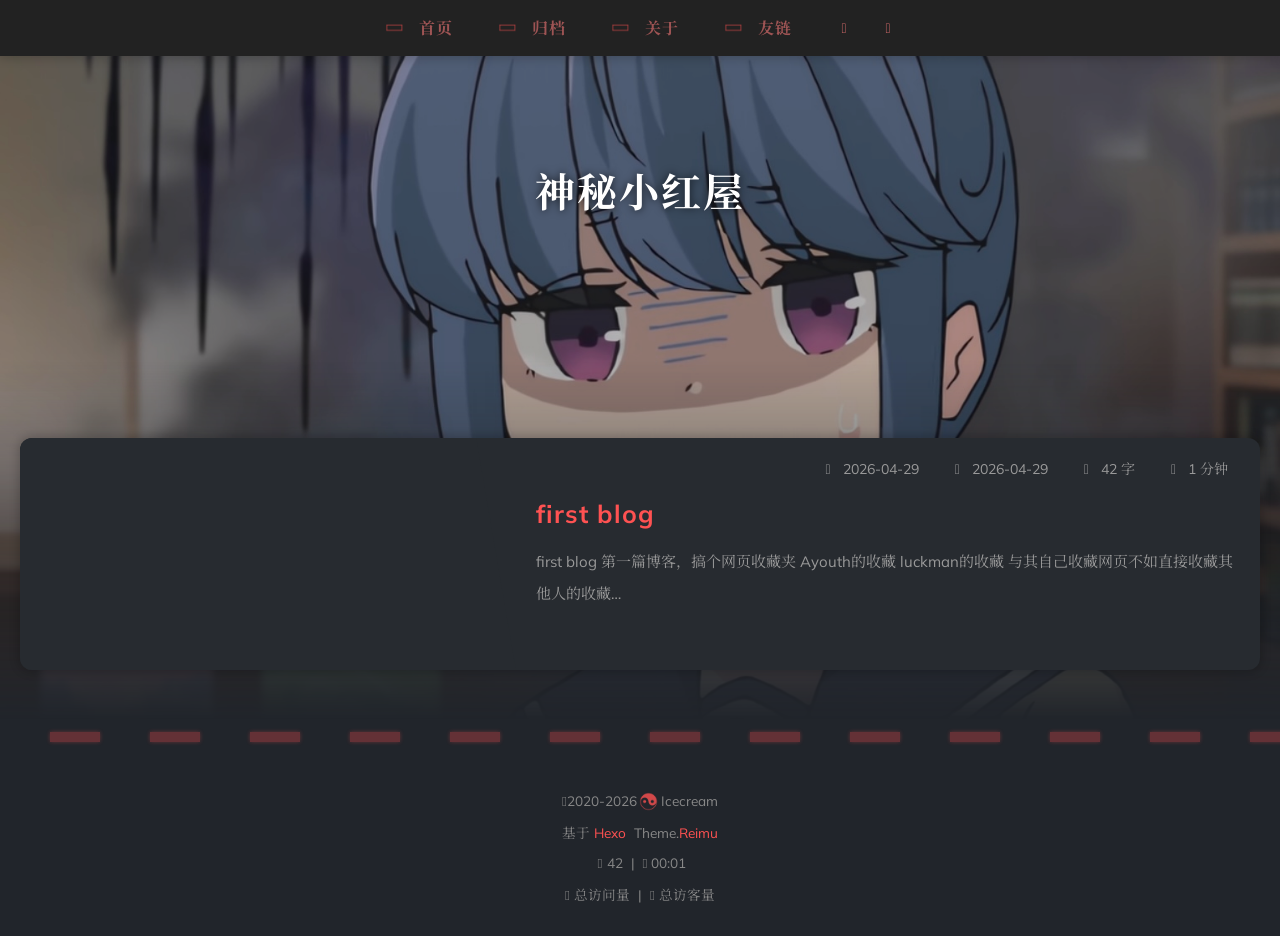
==== commit b8d12787: "Site updated: 2026-04-29 15:42:16" ====
--- a/index.html
+++ b/index.html
@@ -7,9 +7,9 @@
   
   
   
-  <script>window.REIMU_CONFIG = {};window.REIMU_CONFIG.icon_font = '4552607_ex15nbittbh';window.REIMU_CONFIG.clipboard_tips = {"success":{"zh-CN":"复制成功 (*^▽^*)"},"fail":{"zh-CN":"复制失败 (ﾟ⊿ﾟ)ﾂ"},"copyright":{"enable":false,"count":50,"license_type":"by-nc-sa"}};window.REIMU_CONFIG.clipboard_tips.copyright.content = '本博客所有文章除特别声明外，均采用 BY-NC-SA 许可协议。转载请注明出处！';window.REIMU_CONFIG.outdate = {"enable":true,"daysAgo":180,"message":{"en":"This article was last updated on {time}. Please note that the content may no longer be applicable.","zh-CN":"本文最后更新于 {time}，请注意文中内容可能已不适用。","zh-TW":"本文最後更新於 {time}，請注意文中內容可能已不適用。","ja":"この記事は最終更新日：{time}。記載内容が現在有効でない可能性がありますのでご注意ください。","pt-BR":"Este artigo foi atualizado pela última vez em {time}. Observe que o conteúdo pode não ser mais aplicável."}};window.REIMU_CONFIG.code_block = {"expand":true};window.REIMU_CONFIG.base = 'http://example.com';window.REIMU_CONFIG.relative = '/';</script>
+  <script>window.REIMU_CONFIG = {};window.REIMU_CONFIG.icon_font = '4552607_ex15nbittbh';window.REIMU_CONFIG.clipboard_tips = {"success":{"zh-CN":"复制成功 (*^▽^*)"},"fail":{"zh-CN":"复制失败 (ﾟ⊿ﾟ)ﾂ"},"copyright":{"enable":false,"count":50,"license_type":"by-nc-sa"}};window.REIMU_CONFIG.clipboard_tips.copyright.content = '本博客所有文章除特别声明外，均采用 BY-NC-SA 许可协议。转载请注明出处！';window.REIMU_CONFIG.outdate = {"enable":true,"daysAgo":180,"message":{"en":"This article was last updated on {time}. Please note that the content may no longer be applicable.","zh-CN":"本文最后更新于 {time}，请注意文中内容可能已不适用。","zh-TW":"本文最後更新於 {time}，請注意文中內容可能已不適用。","ja":"この記事は最終更新日：{time}。記載内容が現在有効でない可能性がありますのでご注意ください。","pt-BR":"Este artigo foi atualizado pela última vez em {time}. Observe que o conteúdo pode não ser mais aplicável."}};window.REIMU_CONFIG.code_block = {"expand":true};window.REIMU_CONFIG.base = 'https://ayachi2225.github.io';window.REIMU_CONFIG.relative = '/';</script>
   <title>
-    Hexo
+    神秘小红屋
   </title>
   <meta name="viewport" content="width=device-width, initial-scale=1, shrink-to-fit=no">
     <link rel="preconnect" href="https://fonts.gstatic.com" crossorigin><link rel="preload" as="style" href="https://fonts.googleapis.com/css?family=Mulish:400,400italic,700,700italic|Noto Serif SC:400,400italic,700,700italic&display=swap"><link rel="stylesheet" href="https://fonts.googleapis.com/css?family=Mulish:400,400italic,700,700italic|Noto Serif SC:400,400italic,700,700italic&display=swap" media="print" onload="this.media='all'">
@@ -19,16 +19,16 @@
 
     <meta name="description" content="随便整的网站">
 <meta property="og:type" content="website">
-<meta property="og:title" content="Hexo">
-<meta property="og:url" content="http://example.com/index.html">
-<meta property="og:site_name" content="Hexo">
+<meta property="og:title" content="神秘小红屋">
+<meta property="og:url" content="https://ayachi2225.github.io/index.html">
+<meta property="og:site_name" content="神秘小红屋">
 <meta property="og:description" content="随便整的网站">
 <meta property="og:locale" content="zh_CN">
-<meta property="og:image" content="http://example.com/images/banner.webp">
+<meta property="og:image" content="https://ayachi2225.github.io/images/banner.webp">
 <meta property="article:author" content="Icecream">
 <meta name="twitter:card" content="summary">
-<meta name="twitter:image" content="http://example.com/images/banner.webp">
-    <link rel="alternate" href="/atom.xml" title="Hexo" type="application/atom+xml">
+<meta name="twitter:image" content="https://ayachi2225.github.io/images/banner.webp">
+    <link rel="alternate" href="/atom.xml" title="神秘小红屋" type="application/atom+xml">
     <link rel="shortcut icon" href="/images/favicon.ico">
   
 <link rel="stylesheet" href="/css/style.css">
@@ -127,7 +127,7 @@
   <div id="header-outer">
     <div id="header-title">
           <span id="logo">
-            <h1 data-aos="slide-up">Hexo</h1>
+            <h1 data-aos="slide-up">神秘小红屋</h1>
           </span>
         <h2 id="subtitle-wrap" data-aos="slide-down">
         </h2>
